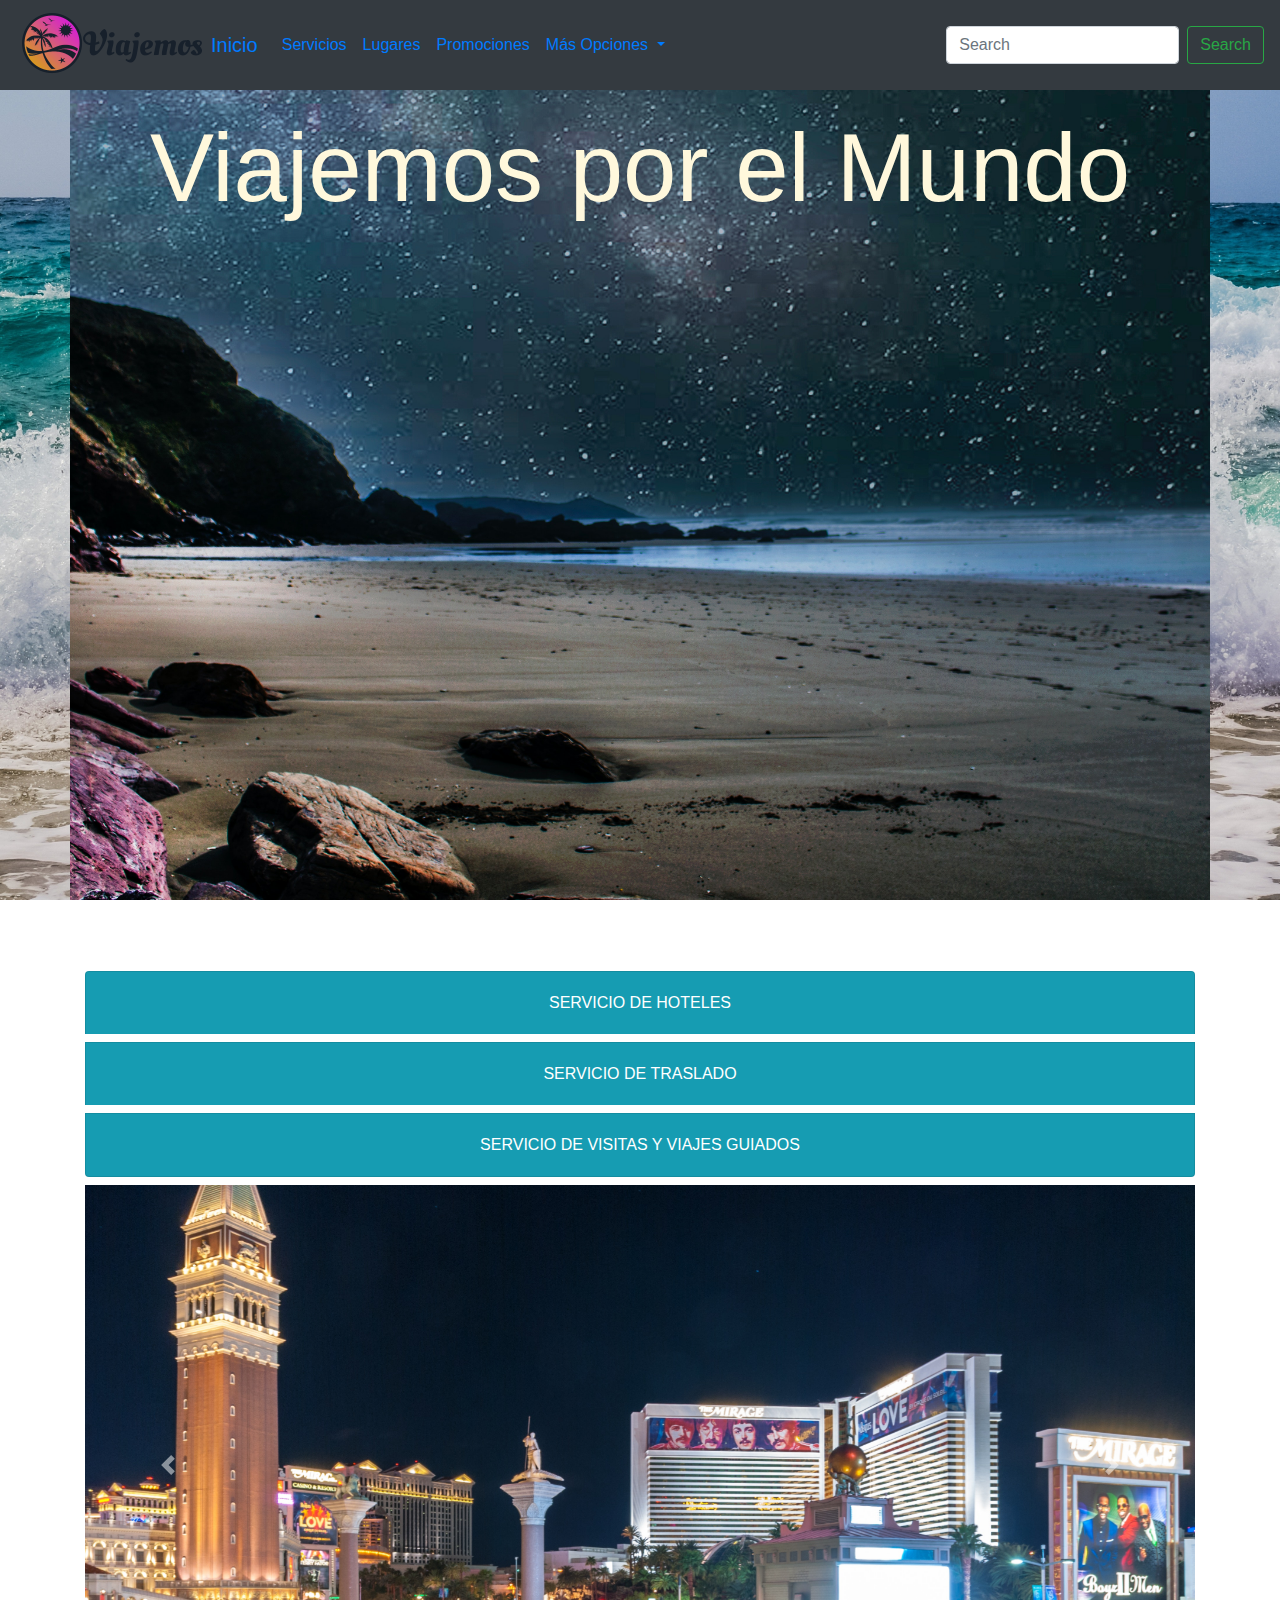
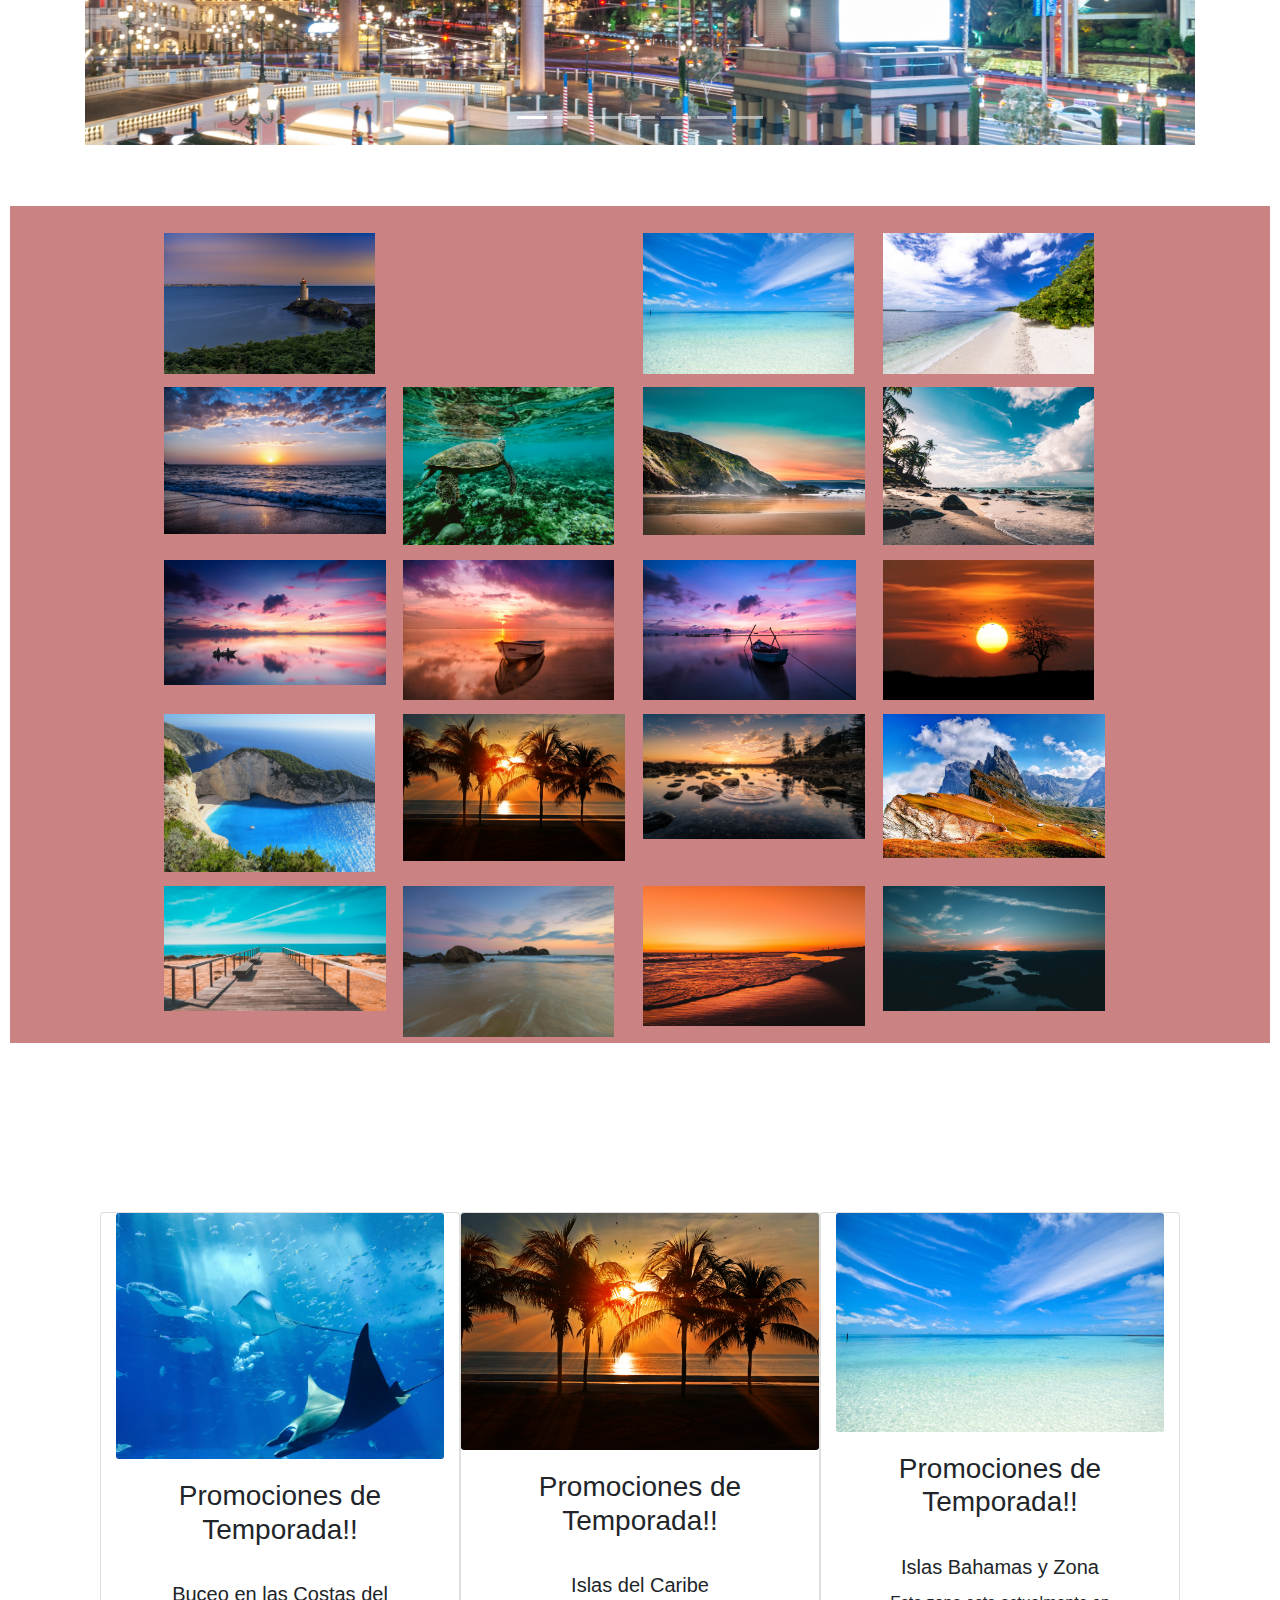
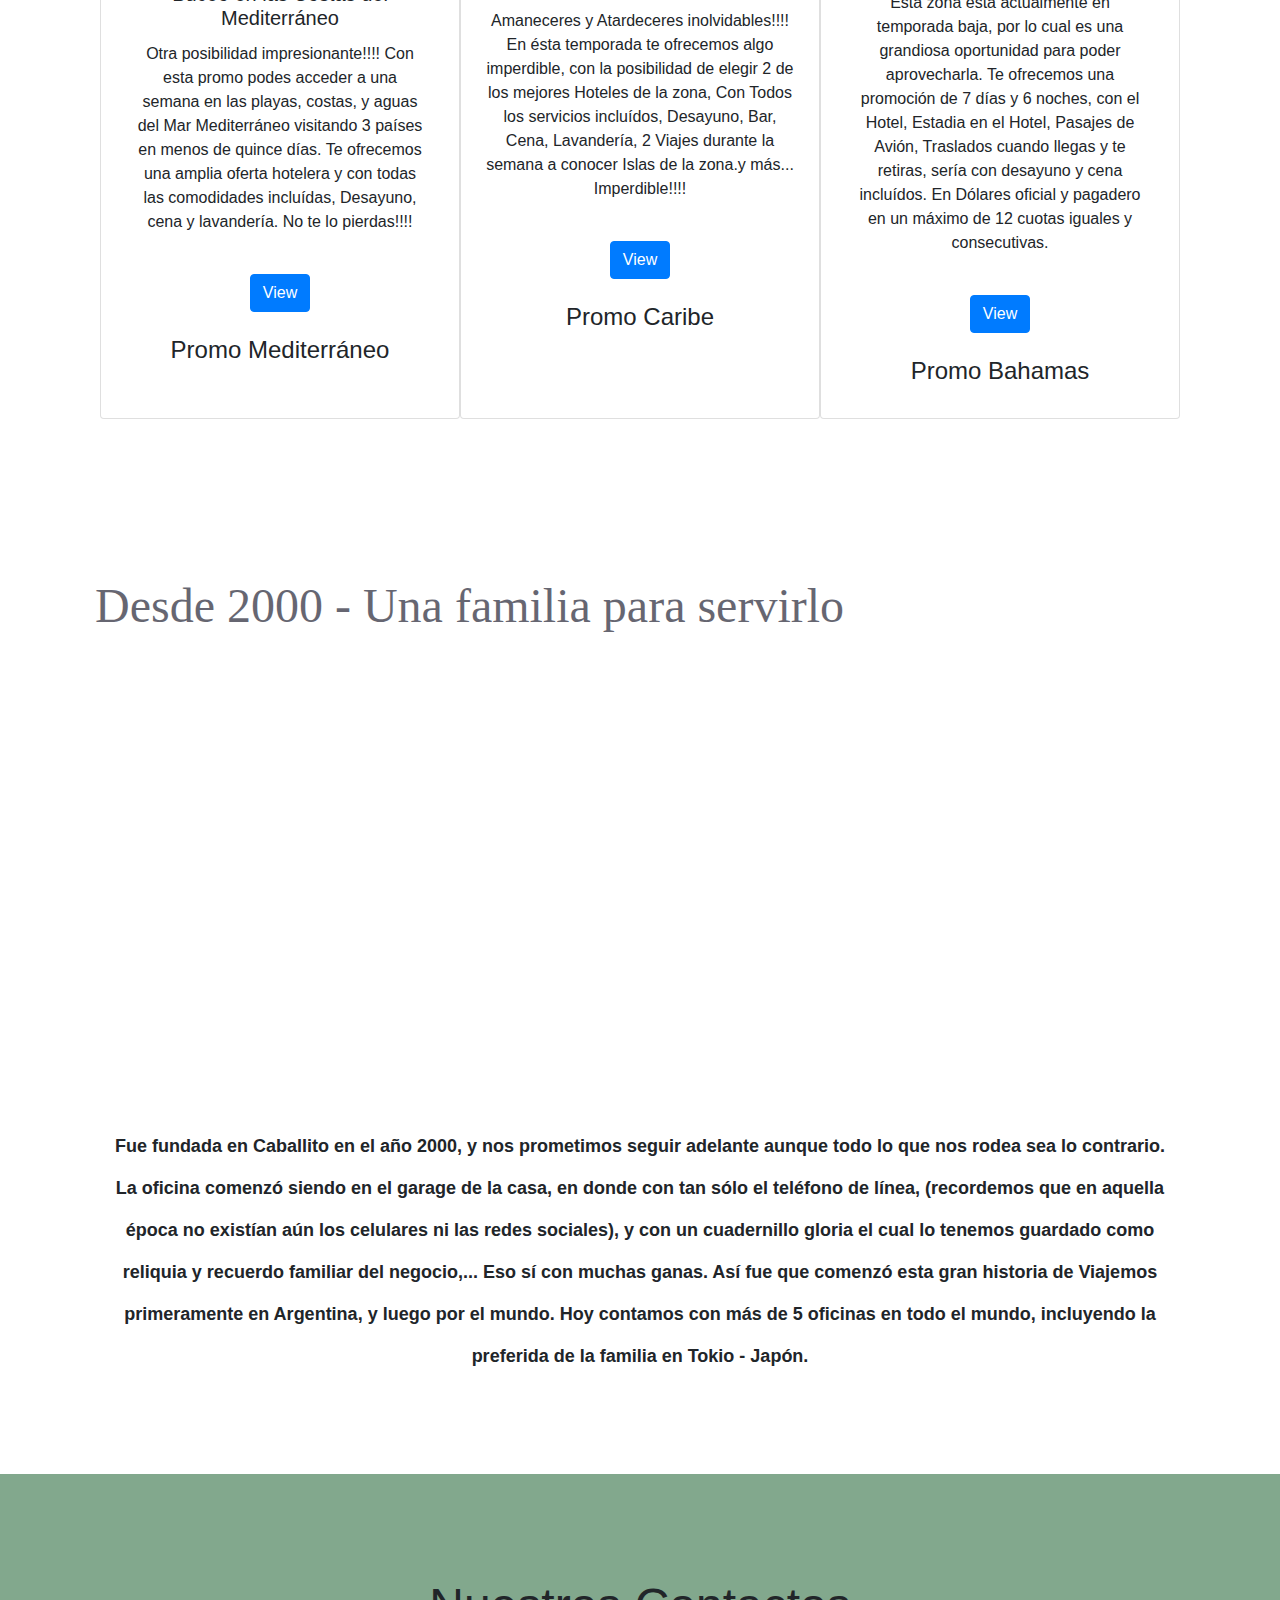
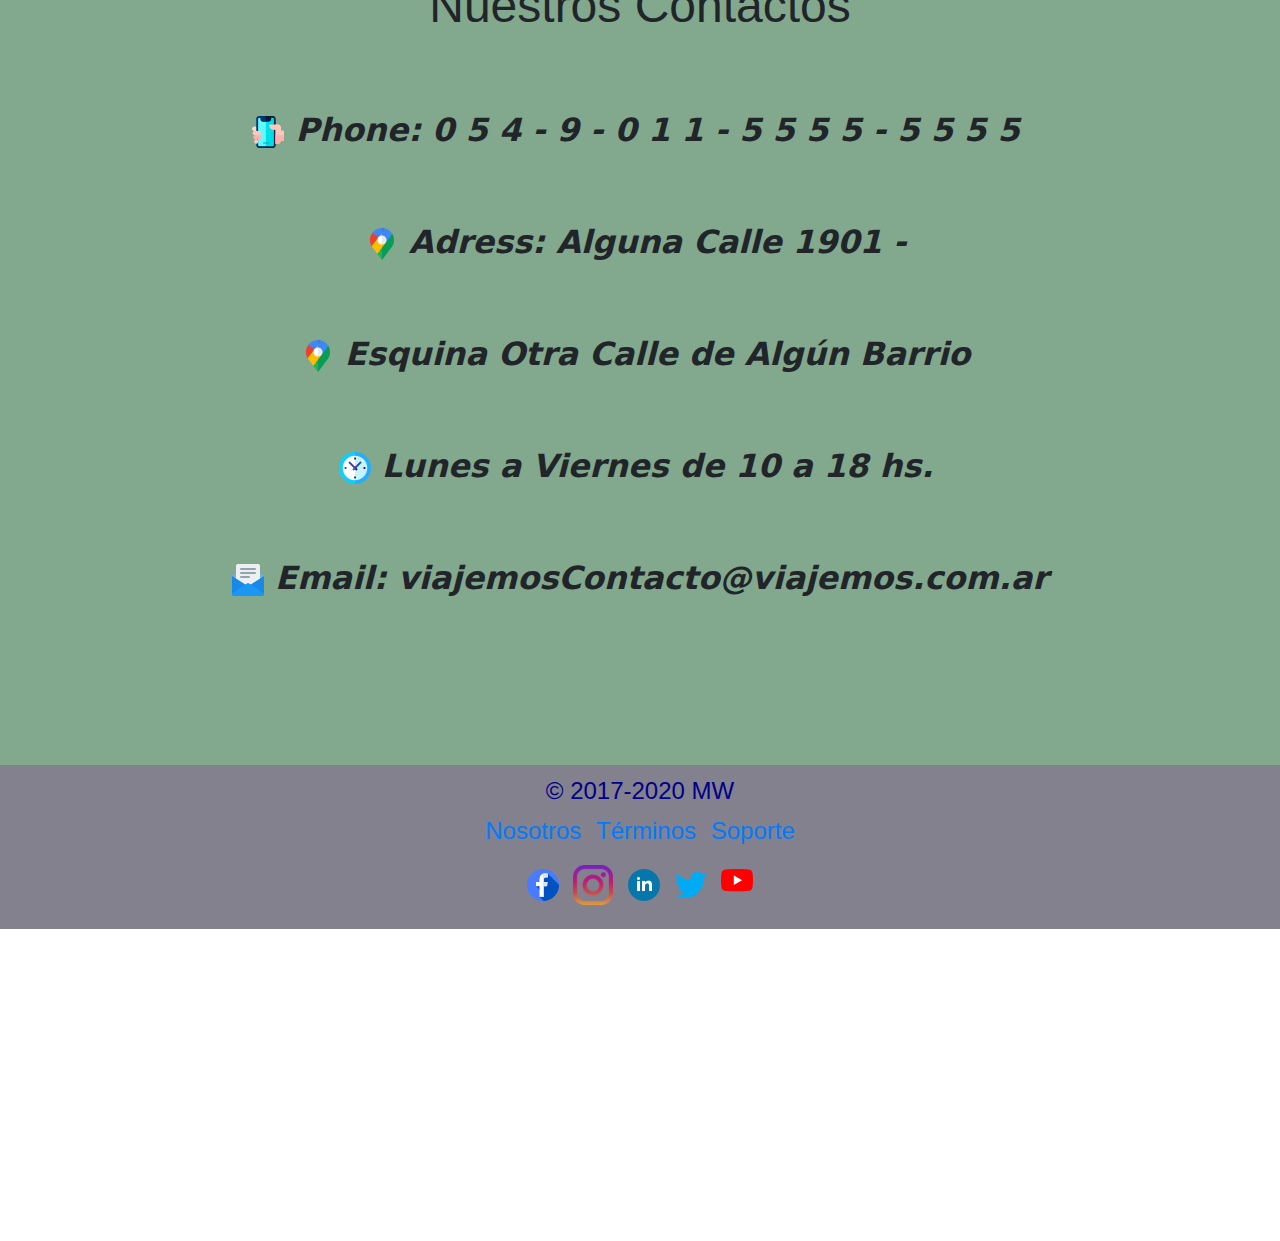
==== index.html @ 08e94617 "subir todo el proyecto" ====
<!DOCTYPE html>
<html lang="en">
<head>
    <meta charset="UTF-8">
    <meta name="viewport" content="width=device-width, initial-scale=1.0">
    <link rel="stylesheet" href="css/styles.css">
    <link rel="stylesheet" href="css/promos.css">
    <link rel="stylesheet" href="https://stackpath.bootstrapcdn.com/bootstrap/4.4.1/css/bootstrap.min.css" integrity="sha384-Vkoo8x4CGsO3+Hhxv8T/Q5PaXtkKtu6ug5TOeNV6gBiFeWPGFN9MuhOf23Q9Ifjh" crossorigin="anonymous">
    <title>Viajemos</title>
</head>
<body>

    <div class="prueba">        

        <!--Comienzo Header-->
        <header>
            <div class="container">

                <span id="inicio"></span>
                <!--Comienzo Area Menu-->
                <div class="row">
                    <div class="col-12">                        
                        <!--Comienzo de la Barra de Menu -->
                        <nav class="navbar navbar-expand-lg fixed-top navbar-black bg-dark"> <!--Trabajando con los colores-->                            
                            <img src="/logo2small.png" alt="">                 
                            <a class="navbar-brand" href="#inicio">Inicio</a>
                            <button class="navbar-toggler" type="button" data-toggle="collapse" data-target="#navbarSupportedContent" aria-controls="navbarSupportedContent" aria-expanded="false" aria-label="Toggle navigation">
                            <span class="navbar-toggler-icon"></span>
                            </button>
                        
                            <div class="collapse navbar-collapse" id="navbarSupportedContent">
                            <ul class="navbar-nav mr-auto">

                                    <li class="nav-item active">
                                        <a class="nav-link" href="#servicios">Servicios <span class="sr-only">(current)</span></a>
                                    </li>
                                    <li class="nav-item">
                                         <a class="nav-link" href="#lugares">Lugares </a>
                                    </li>
                                    <li class="nav-item">
                                        <a class="nav-link" href="#promociones">Promociones </a>
                                    </li>
                                    <li class="nav-item dropdown">
                                        <a class="nav-link dropdown-toggle" href="#" id="navbarDropdown" role="button" data-toggle="dropdown" aria-haspopup="true" aria-expanded="false">
                                            Más Opciones
                                        </a>
                                        <div class="dropdown-menu" aria-labelledby="navbarDropdown">
                                            <a class="dropdown-item" href="#quienesSomos">Quien Somos</a>
                                            <a class="dropdown-item" href="/contact.html">Contáctenos</a>
                                            <a class="dropdown-item" href="#nuestrosContactos">Nuestros Contactos</a>
                                            <div class="dropdown-divider"></div>
                                            <!--<a class="dropdown-item" href="#">algo mas............</a>-->
                                        </div>
                                    </li>                                

                            </ul>
                            <form class="form-inline my-2 my-lg-0">
                                <input class="form-control mr-sm-2" type="search" placeholder="Search" aria-label="Search">
                                <button class="btn btn-outline-success my-2 my-sm-0" type="submit">Search</button>
                            </form>
                            </div>
                        </nav>
                        <!--Fin de la Barra de Menu-->
                    </div>
                </div>
                <!--Fin Area Menu-->

                <!--Comienzo Imágen de Fondo-->
                <div class="row principal pt-5 pb-2 mt-5">
                    <div class="col-12 text-center">                         
                        <p id="viajandoMundo">Viajemos por el Mundo</p>                        
                    </div>
                </div>
                <!--Fin Imágen de Fondo-->
            </div>

        </header>
        <!--Finaliza Header-->

        <!--Inicio del Main-->
        <main>
            
            <!--Inicio Servicios-->
            <div class="container">

                <span id="servicios"></span>
                <br><br>

                <!--Inicio Acordeon-->
                <div class="row pt-4">
                    <div class="col-12 pb-2">

                        <div class="accordion" id="accordionExample">

                            <div class="card bg-info mt-2">
                            <div class="card-header" id="headingOne">
                                <h2 class="mb-0">
                                <button class="btn btn-link btn-block text-left text-white text-center " type="button" data-toggle="collapse" data-target="#collapseOne" aria-expanded="true" aria-controls="collapseOne">
                                    SERVICIO DE HOTELES
                                </button>
                                </h2>
                            </div>
                        
                            <div id="collapseOne" class="collapse " aria-labelledby="headingOne" data-parent="#accordionExample">
                                <div class="card-body text-black text-center">
                                Contamos con la más amplia oferta de Hoteles en todo el mundo. Servicio de Mucama incluída, Desayunos completos y 
                                con posibilidad de elección de varios menús. Almuerzos en distintos lugares paradisíacos. Cenas a la luz de la luna.
                                Pileta climatizada dentro del Hotel. Habitaciones amplias y con todo incluído.
                                </div>
                            </div>
                            </div>
                            <div class="card bg-info mt-2">
                            <div class="card-header" id="headingTwo">
                                <h2 class="mb-0">
                                <button class="btn btn-link btn-block text-left text-white text-center collapsed" 
                                type="button" data-toggle="collapse" data-target="#collapseTwo" 
                                aria-expanded="false" aria-controls="collapseTwo">
                                    SERVICIO DE TRASLADO
                                </button>
                                </h2>
                            </div>
                            <div id="collapseTwo" class="collapse" aria-labelledby="headingTwo" data-parent="#accordionExample">
                                <div class="card-body text-black text-center">
                                    Desde que llegas al aeropuerto nos encargamos de todo el traslado, te llevamos primero a dar un paseo por 
                                    la ciudad y los lugares mas visitados y conocidos, luego por los Restaurantes mas importantes, de alli nos 
                                    trasladamos al Hotel para que puedas dejar todo tu equipaje, acomodarte bien, tomar un buen descanso.
                                    En el caso que lo solicite, podremos ocuparnos de los traslados durante tu estadía a los destinos que 
                                    elijas y quieras conocer.
                                </div>
                            </div>
                            </div>
                            <div class="card bg-info mt-2">
                            <div class="card-header" id="headingThree">
                                <h2 class="mb-0">
                                <button class="btn btn-link btn-block text-left text-white text-center collapsed"
                                type="button" data-toggle="collapse" data-target="#collapseThree" 
                                aria-expanded="false" aria-controls="collapseThree">
                                    SERVICIO DE VISITAS Y VIAJES GUIADOS
                                </button>
                                </h2>
                            </div>
                            <div id="collapseThree" class="collapse" aria-labelledby="headingThree" data-parent="#accordionExample">
                                <div class="card-body text-black text-center">
                                    Además de los viajes y visitas que ya estan incluídas dentro del paquete turístico que hayas adquirido,
                                    te podemos ofrecer mas alternativas para conocer mas lugares, pasar días inolvidables paseando por playas,
                                    bosques, acantilados, montañas, y tantos otros lugares.
                                    Ofrecemos además el acompañamiento con personal profesional que no solamente conocen ampliamente los lugares
                                    a visitar, sino además están entrenados en el cuidado de personas, primeros auxilios, y a su vez con un importante
                                    equipo de comunicación de radio y celulares donde son captados en cualquier parte que se encuentren.
                                </div>
                            </div>
                            </div>
                        </div>

                    </div>
                </div>
                <!--Final Acordeon-->

                <!--Inicio Carousel Fotos Hoteles-->
                <div >
                    <div id="carouselExampleIndicators" class="carousel slide" data-ride="carousel">
                        <ol class="carousel-indicators">
                        <li data-target="hoteles/h1.jpg" data-slide-to="Hotel 1" class="active"></li>
                        <li data-target="hoteles/h2.jpg" data-slide-to="Hotel 2"></li>
                        <li data-target="hoteles/h3.jpg" data-slide-to="Hotel 3"></li>
                        <li data-target="hoteles/h4.jpg" data-slide-to="Hotel 4"></li>
                        <li data-target="hoteles/h5.jpg" data-slide-to="Hotel 5"></li>
                        <li data-target="hoteles/h6.jpg" data-slide-to="Hotel 6"></li>
                        <li data-target="hoteles/h7.jpg" data-slide-to="Hotel 7"></li>
                        </ol>

                        <div class="carousel-inner">
                            <div class="carousel-item active">
                                <img src="hoteles/h1.jpg" class="d-block w-100" alt="...">
                            </div>
                            <div class="carousel-item">
                                <img src="hoteles/h2.jpg" class="d-block w-100" alt="...">
                            </div>
                            <div class="carousel-item">
                                <img src="hoteles/h3.jpg" class="d-block w-100" alt="...">
                            </div>
                            <div class="carousel-item">
                                <img src="hoteles/h4.jpg" class="d-block w-100" alt="...">
                            </div>
                            <div class="carousel-item">
                                <img src="hoteles/h5.jpg" class="d-block w-100" alt="...">
                            </div>
                            <div class="carousel-item">
                                <img src="hoteles/h6.jpg" class="d-block w-100" alt="...">
                            </div>
                            <div class="carousel-item">
                                <img src="hoteles/h7.jpg" class="d-block w-100" alt="...">
                            </div>
                        </div>
                        <a class="carousel-control-prev" href="#carouselExampleIndicators" role="button" data-slide="prev">
                        <span class="carousel-control-prev-icon" aria-hidden="true"></span>
                        <span class="sr-only">Previous</span>
                        </a>
                        <a class="carousel-control-next" href="#carouselExampleIndicators" role="button" data-slide="next">
                        <span class="carousel-control-next-icon" aria-hidden="true"></span>
                        <span class="sr-only">Next</span>
                        </a>
                    </div>

                </div>
                <!--Fin Carousel Fotos Hoteles-->

            </div>
            <!--Fin Servicios-->
            <br>

            <!--Inicio Lugares-->
            <span id="lugares"></span> 

                <!--Inicio Galeria-->
                <div class="row galeria-fotos pt-4">

                    <div class="galeria">

                        <div class="imagen"><img src="/img/galeria/1.jpg" alt=""></div>
                        <div class="imagen"><img src="/img/galeria/2.jpg" alt=""></div>
                        <div class="imagen"><img src="/img/galeria/3.jpg" alt=""></div>    
                        <div class="imagen"><img src="/img/galeria/4.jpg" alt=""></div>    
                        <div class="imagen"><img src="/img/galeria/6.jpg" alt=""></div>    
                        <div class="imagen"><img src="/img/galeria/7.jpg" alt=""></div>    
                        <div class="imagen"><img src="/img/galeria/12.jpg" alt=""></div>    
                        <div class="imagen"><img src="/img/galeria/16.jpg" alt=""></div>    
                        <div class="imagen"><img src="/img/galeria/25.jpg" alt=""></div>    
                        <div class="imagen"><img src="/img/galeria/31.jpg" alt=""></div>    
                        <div class="imagen"><img src="/img/galeria/33.jpg" alt=""></div>    
                        <div class="imagen"><img src="/img/galeria/36.jpg" alt=""></div>    
                        <div class="imagen"><img src="/img/galeria/37.jpg" alt=""></div>    
                        <div class="imagen"><img src="/img/galeria/40.jpg" alt=""></div>    
                        <div class="imagen"><img src="/img/galeria/42.jpg" alt=""></div>    
                        <div class="imagen"><img src="/img/galeria/47.jpg" alt=""></div>    
                        <div class="imagen"><img src="/img/galeria/48.jpg" alt=""></div>    
                        <div class="imagen"><img src="/img/galeria/50.jpg" alt=""></div>    
                        <div class="imagen"><img src="/img/galeria/51.jpg" alt=""></div>    
                        <div class="imagen"><img src="/img/galeria/53.jpg" alt=""></div> 

                    </div>

                </div>                          
                <!--Fin Galeria-->             

            <!--Fin Lugares-->
            <br><br>

            <!--Inicio Promociones-->
            <div class="container">

                <span id="promociones"></span>

                <!--Inicio de Cards de Promociones-->
                <div class="contenedorCentral col-12 text-center">                 

                    <div class="card col-4">
                        <img src="img/promos/3.jpg" class="card-img" alt="...">
                        <div class="card-body">
                            <h3 class="card-title">Promociones de Temporada!!</h3>
                            <br>
                            <h5 class="card-title">Islas Bahamas y Zona</h5>
                            <p class="card-text">Esta zona esta actualmente en temporada baja, por lo cual
                                es una grandiosa oportunidad para poder aprovecharla.
                                Te ofrecemos una promoción de 7 días y 6 noches, con el Hotel, Estadia en el 
                                Hotel, Pasajes de Avión, Traslados cuando llegas y te retiras, sería con 
                                desayuno y cena incluídos.
                                En Dólares oficial y pagadero en un máximo de 12 cuotas iguales y consecutivas.
                            </p>
                            <br>
                            <a href="/pricing.html" class="btn btn-primary">View</a>
                            <br><br>
                            <h4 class="card-title">Promo Bahamas</h4>
                        </div>
                    </div>
        
                    <div class="card col-4.5">
                        <img src="img/promos/40.jpg" class="card-img" alt="...">
                        <div class="card-body">
                            <h3 class="card-title">Promociones de Temporada!!</h3>
                            <br>
                            <h5 class="card-title">Islas del Caribe</h5>
                            <p class="card-text">Amaneceres y Atardeceres inolvidables!!!!
                                En ésta temporada te ofrecemos algo imperdible, con la posibilidad de elegir
                                2 de los mejores Hoteles de la zona, Con Todos los servicios incluídos, Desayuno,
                                Bar, Cena, Lavandería, 2 Viajes durante la semana a conocer Islas de la zona.y más... 
                                Imperdible!!!! 
                            </p>
                            <br>
                            <a href="/pricing.html" class="btn btn-primary">View</a>
                            <br><br>
                            <h4 class="card-title">Promo Caribe</h4>
                        </div>
                    </div>
        
                    <div class="card col-4">
                        <img src="img/promos/56.jpg" class="card-img" alt="...">
                        <div class="card-body">
                            <h3 class="card-title">Promociones de Temporada!!</h3>
                            <br>
                            <h5 class="card-title">Buceo en las Costas del Mediterráneo</h5>
                            <p class="card-text">Otra posibilidad impresionante!!!!                            
                                Con esta promo podes acceder a una semana en las playas, costas, y aguas del 
                                Mar Mediterráneo visitando 3 países en menos de quince días.
                                Te ofrecemos una amplia oferta hotelera y con todas las comodidades incluídas,
                                Desayuno, cena y lavandería.
                                No te lo pierdas!!!!
                            </p>
                            <br>
                            <a href="/pricing.html" class="btn btn-primary">View</a>
                            <br><br>
                            <h4 class="card-title">Promo Mediterráneo</h4>
                        </div>
                    </div>                
                </div>           
                <!--Fin de Cards de Promociones-->

            </div> 
            <!--Fin Promociones-->

            <!--Inicio Quienes Somos-->
            <div class="container">

                <span id="quienesSomos"></span>
                <br>               

                <div id="viajemos">
                    <div class="historiaViajemos">
                        <p id="titleSomos text-center">Desde 2000 - Una familia para servirlo</p>                       
                    </div> 
                    <div class="container">
                        <div class="row">                         
                            <div class="col text-center">
                                <p><b>
                                Fue fundada en Caballito en el año 2000, y nos prometimos seguir adelante aunque todo lo que nos rodea sea lo contrario.<br>
                                La oficina comenzó siendo en el garage de la casa, en donde con tan sólo el teléfono de línea, (recordemos que en aquella
                                época no existían aún los celulares ni las redes sociales), y con un cuadernillo gloria el cual lo tenemos guardado como reliquia
                                y recuerdo familiar del negocio,... Eso sí con muchas ganas.
                                Así fue que comenzó esta gran historia de Viajemos primeramente en Argentina, y luego por el mundo. Hoy contamos con más 
                                de 5 oficinas en todo el mundo, incluyendo la preferida de la familia en Tokio - Japón.
                                </b></p>
                            </div>
                        </div>
                    </div>
                  </div> 
            </div> 
            <!--Fin Quienes Somos-->

            <!--Inicio Nuestros Contactos-->
            <div class="container1">

                <span id="nuestrosContactos"></span>
                <br><br>
                <div class="contact col-12 text-center">                      
                    <p id="contactoss">Nuestros Contactos</p>
                    
                    <div class="row">
                        <div class="col s12 m6">
                            <div class="datos">
                                <br>
                                <ul class="list-inline">
                                    <li class="list-inline-item"><img src="/logos/smartphone.png" alt="" <p><b> Phone: 0 5 4 - 9 - 0 1 1 - 5 5 5 5 - 5 5 5 5</b></p></li>
                                    <br><br>
                                    <li class="list-inline-item"><img src="/logos/mapas-de-google.png" alt="" <p><b> Adress: Alguna Calle 1901 - </b></p></li>
                                    <br><br>
                                    <li class="list-inline-item"><img src="/logos/mapas-de-google.png" alt="" <p><b> Esquina Otra Calle de Algún Barrio</b></p></li>
                                    <br><br>
                                    <li class="list-inline-item"><img src="/logos/reloj.png" alt="" <p><b> Lunes a Viernes de 10 a 18 hs.</b></p></li>
                                    <br><br>
                                    <li class="list-inline-item"><img src="/logos/email.png" alt="" <p><b> Email: viajemosContacto@viajemos.com.ar</b></p></li>
                                </ul>

                            </div>
                            
                        </div>

                        <div class="col s12 m6">
                            <iframe src="https://www.google.com/maps/embed?pb=!1m18!1m12!1m3!1d13144.474986991374!2d-58.54750492648925!3d-34.550548689215695!2m3!1f0!2f0!3f0!3m2!1i1024!2i768!4f13.1!3m3!1m2!1s0x95bcb9fe4f104a0b%3A0x4b261824f04140fb!2sVilla%20Ballester!5e0!3m2!1ses-419!2sar!4v1601017711806!5m2!1ses-419!2sar" width="800" height="600" frameborder="0" style="border:0;" allowfullscreen="" aria-hidden="false" tabindex="0"></iframe>
                        </div>
                    </div>

                </div> 

            </div> 
            <!--Fin Nuestros Contactos-->
        
        </main>
        <!--Final del Main-->

        <!--Inicio del Footer-->
        <footer class="piePagina my-0 pt-2 pb-2 text-center text-small">
            <p class="mb-1">&copy; 2017-2020 MW</p>
            <ul class="list-inline">
                <li class="list-inline-item"><a href="#">Nosotros</a></li>
                <li class="list-inline-item"><a href="#">Términos</a></li>
                <li class="list-inline-item"><a href="#">Soporte</a></li>                
            </ul>

            <ul class="list-inline">
                <li class="list-inline-item"><img src="/logos/facebook.png" alt=""></li>
                <li class="list-inline-item"><img src="/logos/instagram.png" alt=""></li>
                <li class="list-inline-item"><img src="/logos/linkedin.png" alt=""></li>
                <li class="list-inline-item"><img src="/logos/twiter.png" alt=""></li>
                <li class="list-inline-item"><img src="/logos/youtube.png" alt=""></li>                
            </ul>
            
      </footer>
      <!--Fin del Footer-->

    </div>

    <script src="https://code.jquery.com/jquery-3.4.1.slim.min.js" integrity="sha384-J6qa4849blE2+poT4WnyKhv5vZF5SrPo0iEjwBvKU7imGFAV0wwj1yYfoRSJoZ+n" crossorigin="anonymous"></script>
    <script src="https://cdn.jsdelivr.net/npm/popper.js@1.16.0/dist/umd/popper.min.js" integrity="sha384-Q6E9RHvbIyZFJoft+2mJbHaEWldlvI9IOYy5n3zV9zzTtmI3UksdQRVvoxMfooAo" crossorigin="anonymous"></script>
    <script src="https://stackpath.bootstrapcdn.com/bootstrap/4.4.1/js/bootstrap.min.js" integrity="sha384-wfSDF2E50Y2D1uUdj0O3uMBJnjuUD4Ih7YwaYd1iqfktj0Uod8GCExl3Og8ifwB6" crossorigin="anonymous"></script>

</body>
</html>
---- css/styles.css ----
html{
    scroll-behavior: smooth !important;
}
.prueba {
    max-width: 100%;
    max-height: 100%;
    background-image: url(../img/fondo3.jpg);
    background-attachment: fixed;
    background-position: center 0;
    background-size: cover;
    background-repeat: repeat;    
  }

.principal{
    height: 95vh;
    background-image: url(../img/img1.jpg);
    background-attachment: fixed;
    background-position: center 0;
    background-size: cover;
    background-repeat: no-repeat;
    color: cornsilk;    
}
.container{
    height: 99vh;
}
.containerServicios{
    height: 95vh;
    width: 100%;
    padding-right: 15px;
    padding-left: 15px;
    margin-right: auto;
    margin-left: auto;
}
.containerLugares{
    height: 98vh;
}
.containerPromociones{    
    height: 99vh;
}
.container1{
    height: 99vh;
    background-color: rgba(3, 78, 25, 0.493);
    margin-top: 10vh;
}
div.extra-small{
    max-width: 40px;
    max-height: 40px;
}
.piePagina{
    background-color: rgba(3, 1, 24, 0.493);
    font-family: 'Arial';    
    font-size: x-large;
    color: darkblue;
}

#viajandoMundo{
    font-size: 6rem;
}
#ofrecemos{
    font-size: 4rem;
}
.carousel-item{
    width: auto;
    height: 560px;
}
#lugares, #promociones, #contactenos, #quienesSomos, #nuestrosContactos, #contactoss{
    font-size: 3rem;
}
div.galeria{
    width:95%;
	margin:0 auto;
	display: flex;
	flex-flow:wrap;
	justify-content: center;
}
div.galeria-fotos{ 
    height: 99vh;   
    max-height: 93vh;
    max-width: 140vh;
    padding: 25px 0;    
    padding-bottom: 11%;
    padding: 5px 0 50px;    
    background-color: rgba(148, 3, 3, 0.493);

    padding-right: 15px;
    padding-left: 15px;
    margin-right: auto;
    margin-left: auto;
}

div.imagen{
	margin: 3px 3px;
    width: 20%;
}
div.imagen img{
	transition: 0.5s;
    max-width: 95%;
    max-height: 95%;
}

div.imagen img:hover{
	transform: scale(1.3);
	overflow: hidden;
}

#viajemos{    
    margin-top: 10px;	
    line-height: 42px;
    min-height: 100vh;
    padding: 10px 10px;    
    font-family: Arial;
    font-size: large;
}
.historiaViajemos{
    height: 60vh;
    background-image: url(../img/viajemosHistoria.jpg);
    background-attachment: fixed;
    background-position: center 0;
    background-size: cover;
    background-repeat: no-repeat;
    font-family: Verdana;
    font-size: 3rem;
    color: rgb(1, 1, 20);    
    opacity: 0.6;
}

.datos{
    font-style: oblique;
    font-size: xx-large;
    font-family: 'sans';
}
---- css/promos.css ----
.contenedorCentral{        
    display: flex;
    flex-direction: row-reverse;
    justify-content: space-around;    
    padding-bottom: 15%;
    margin-top: 10%;
    position: center;
    padding: 10px 0;
    /*background-color: rgb(11, 7, 240);*/
}

@media screen and (max-width:600px){
    .central{
        background-color:orange;
    }

    .contenidoCentral{
        flex-direction: column;
    }
}

@media screen and (min-width:600px) and (max-width:960px){
    .central{
        background-color:violet;
    }
    .contenidoCentral{
        background-color: blue;

    }

}

@media screen and (min-width:960px) and (max-width:1280px){
    .central{
        background-color:tomato;
    }
    .contenidoCentral{
        width: 50%;
    }    
}
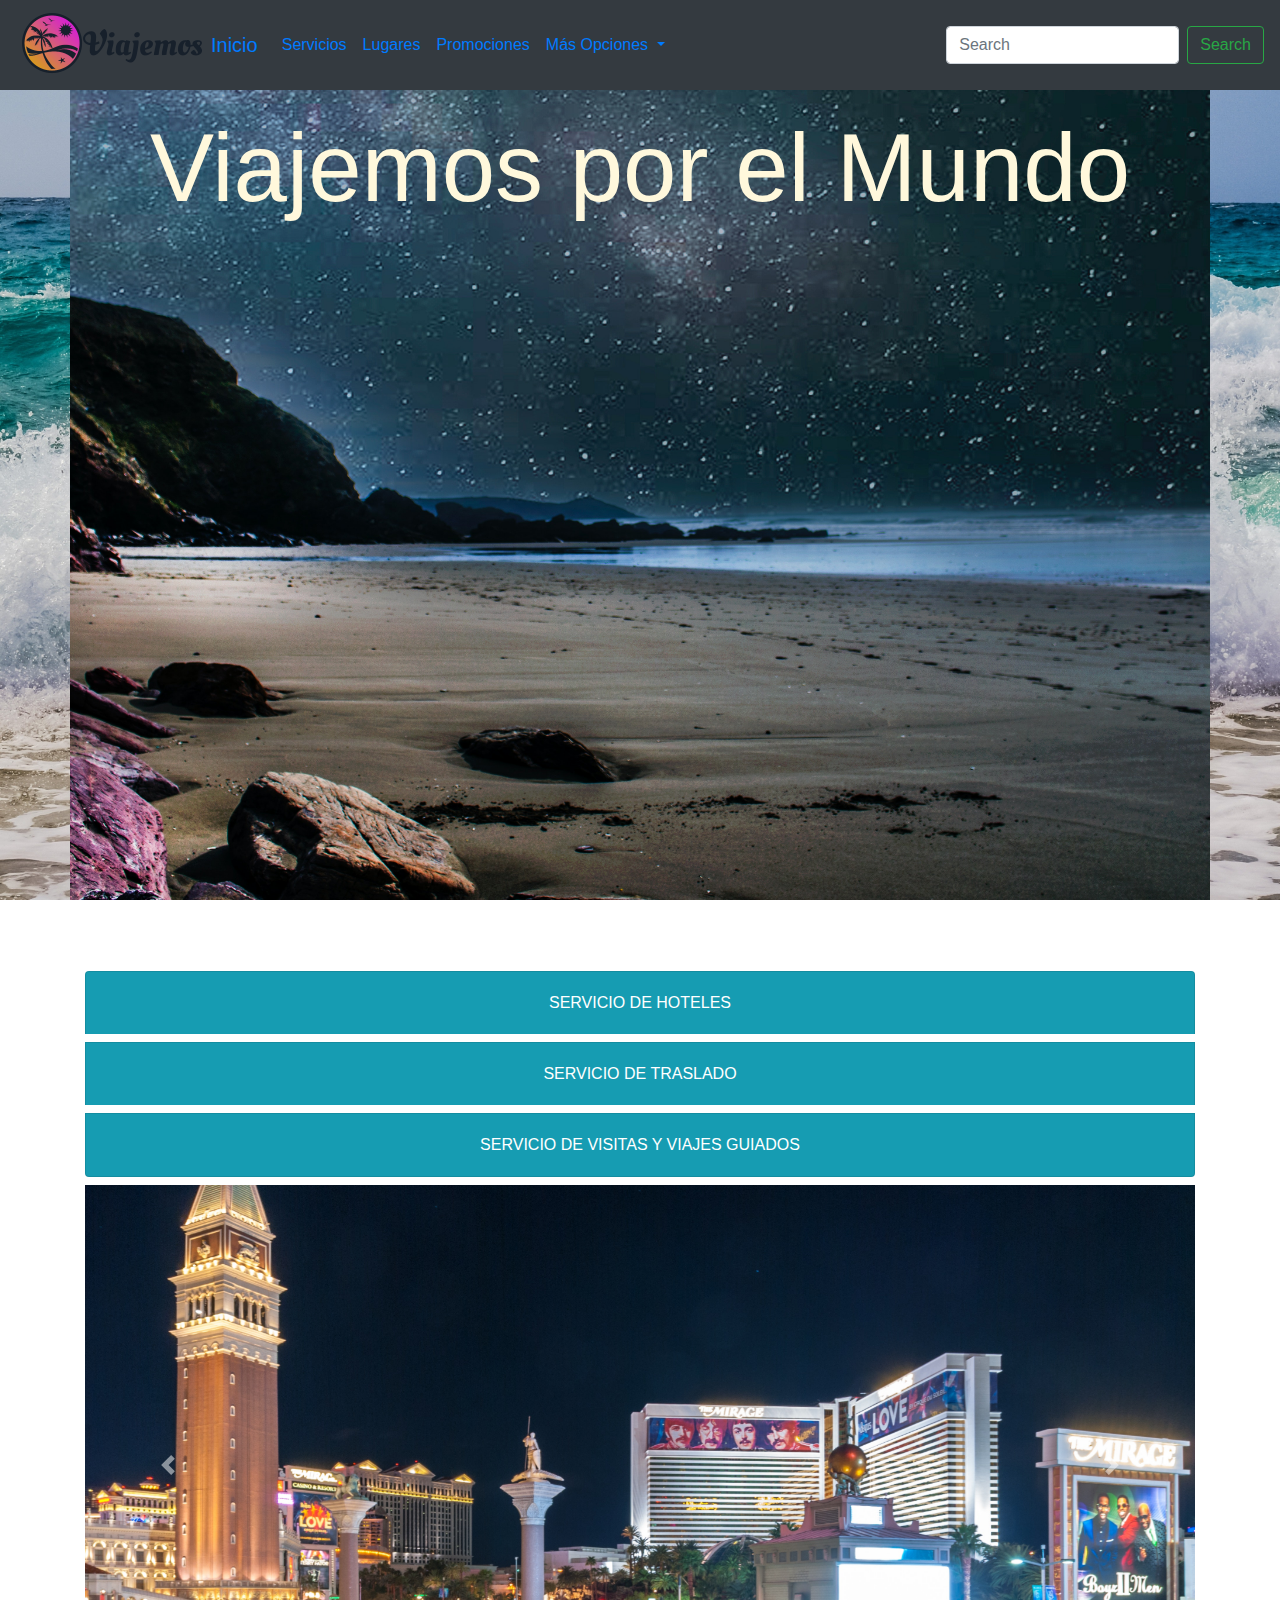
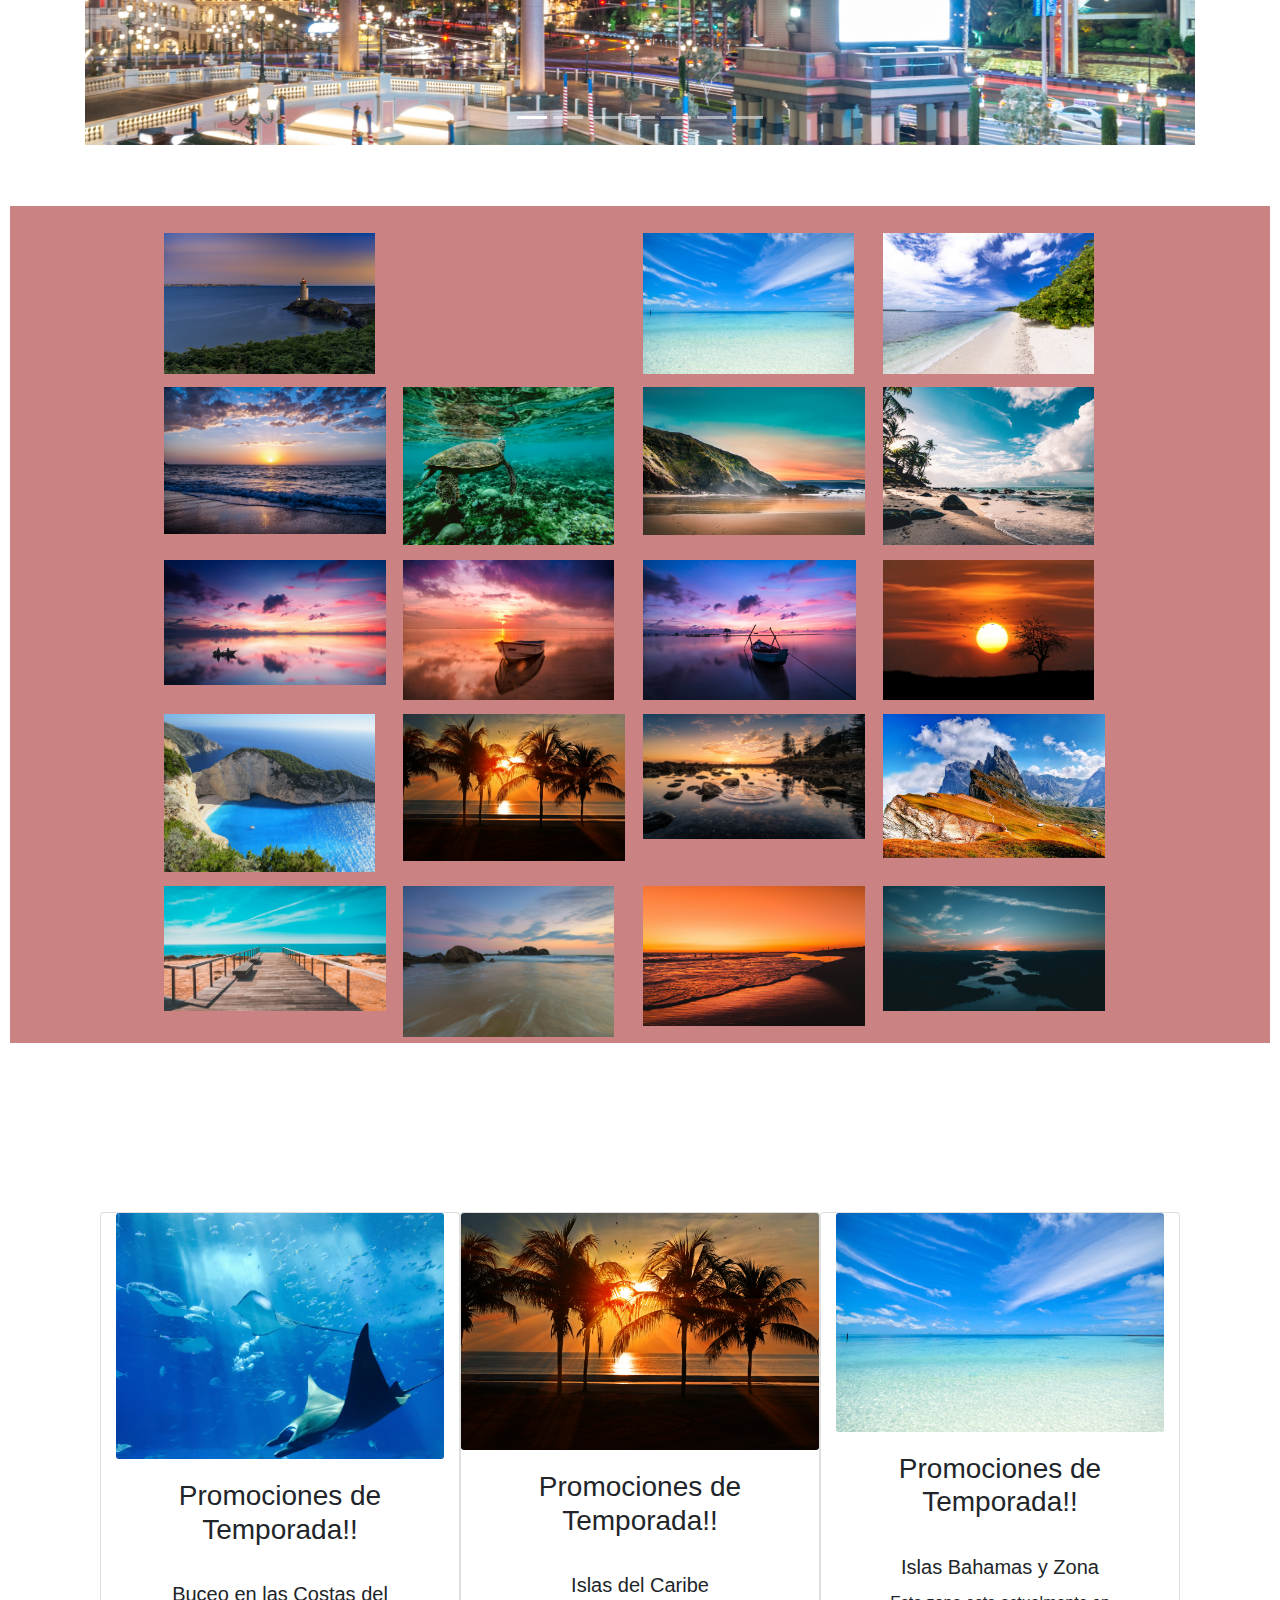
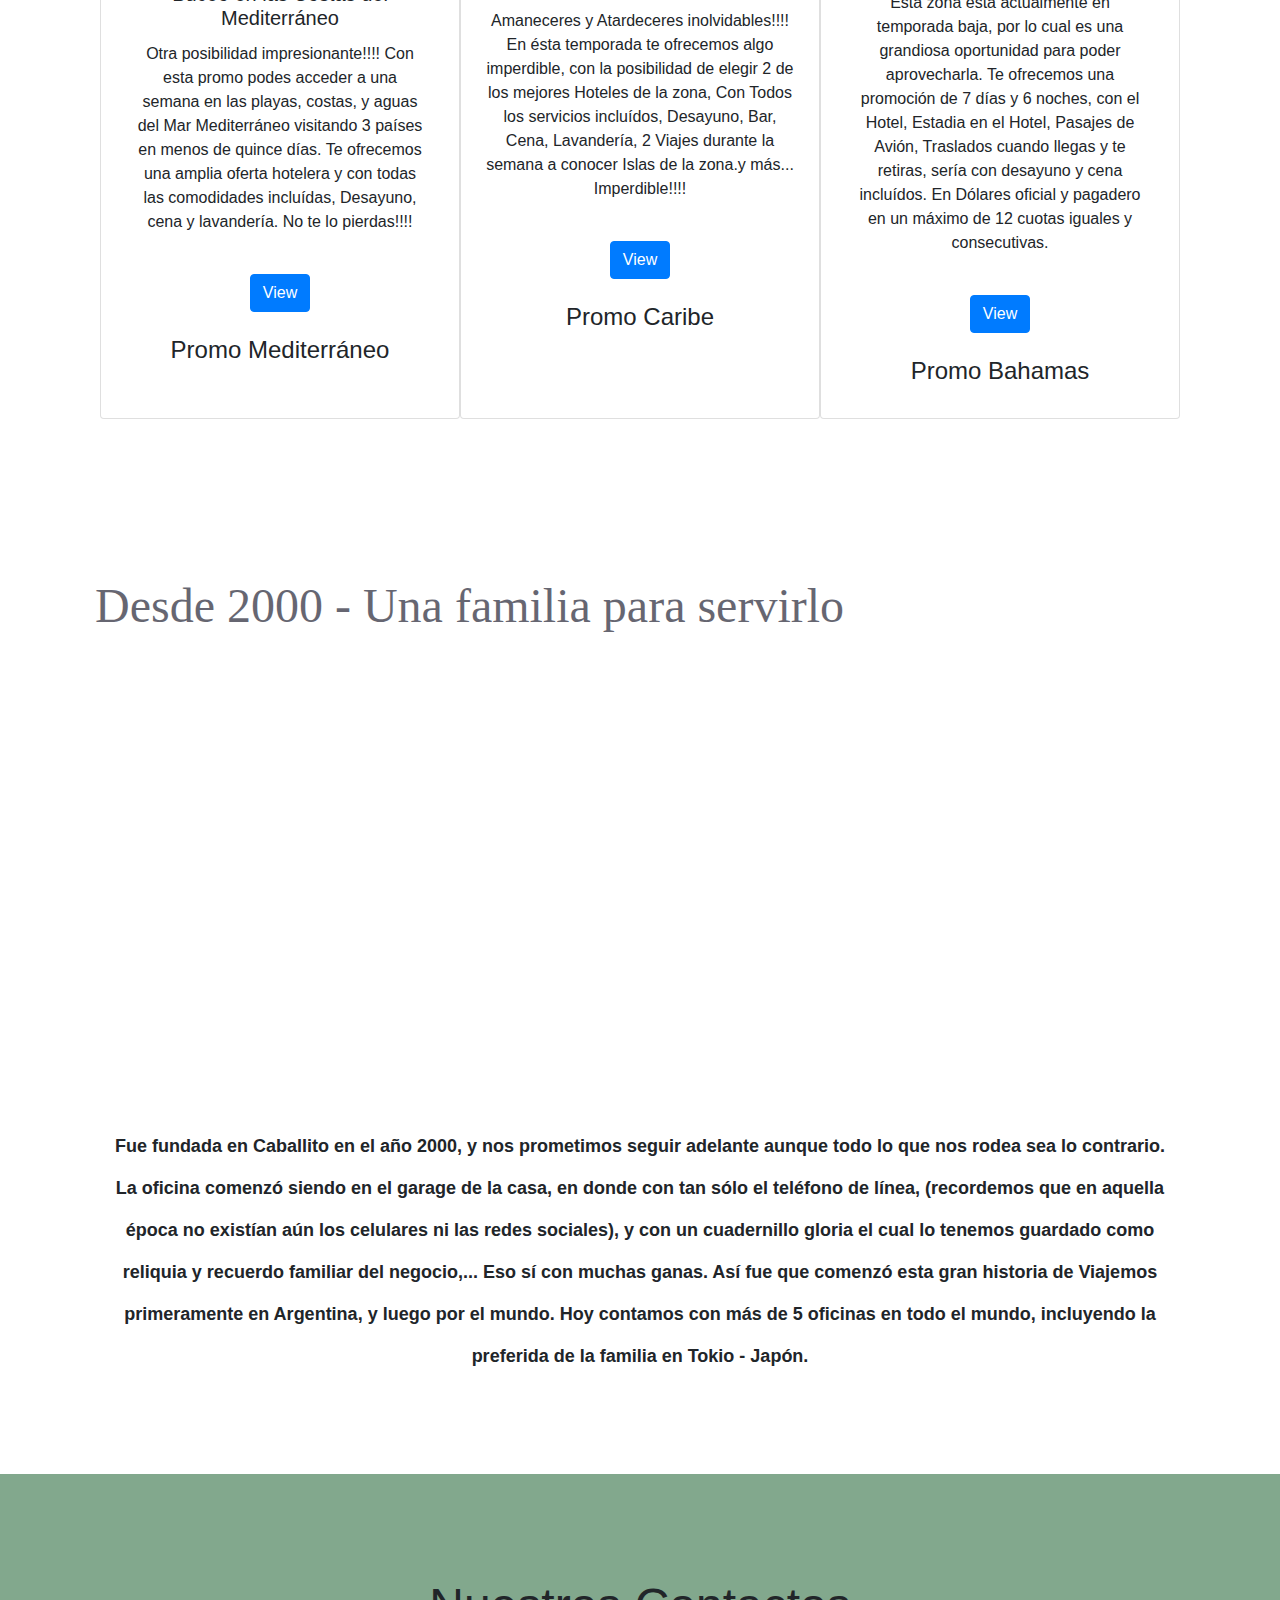
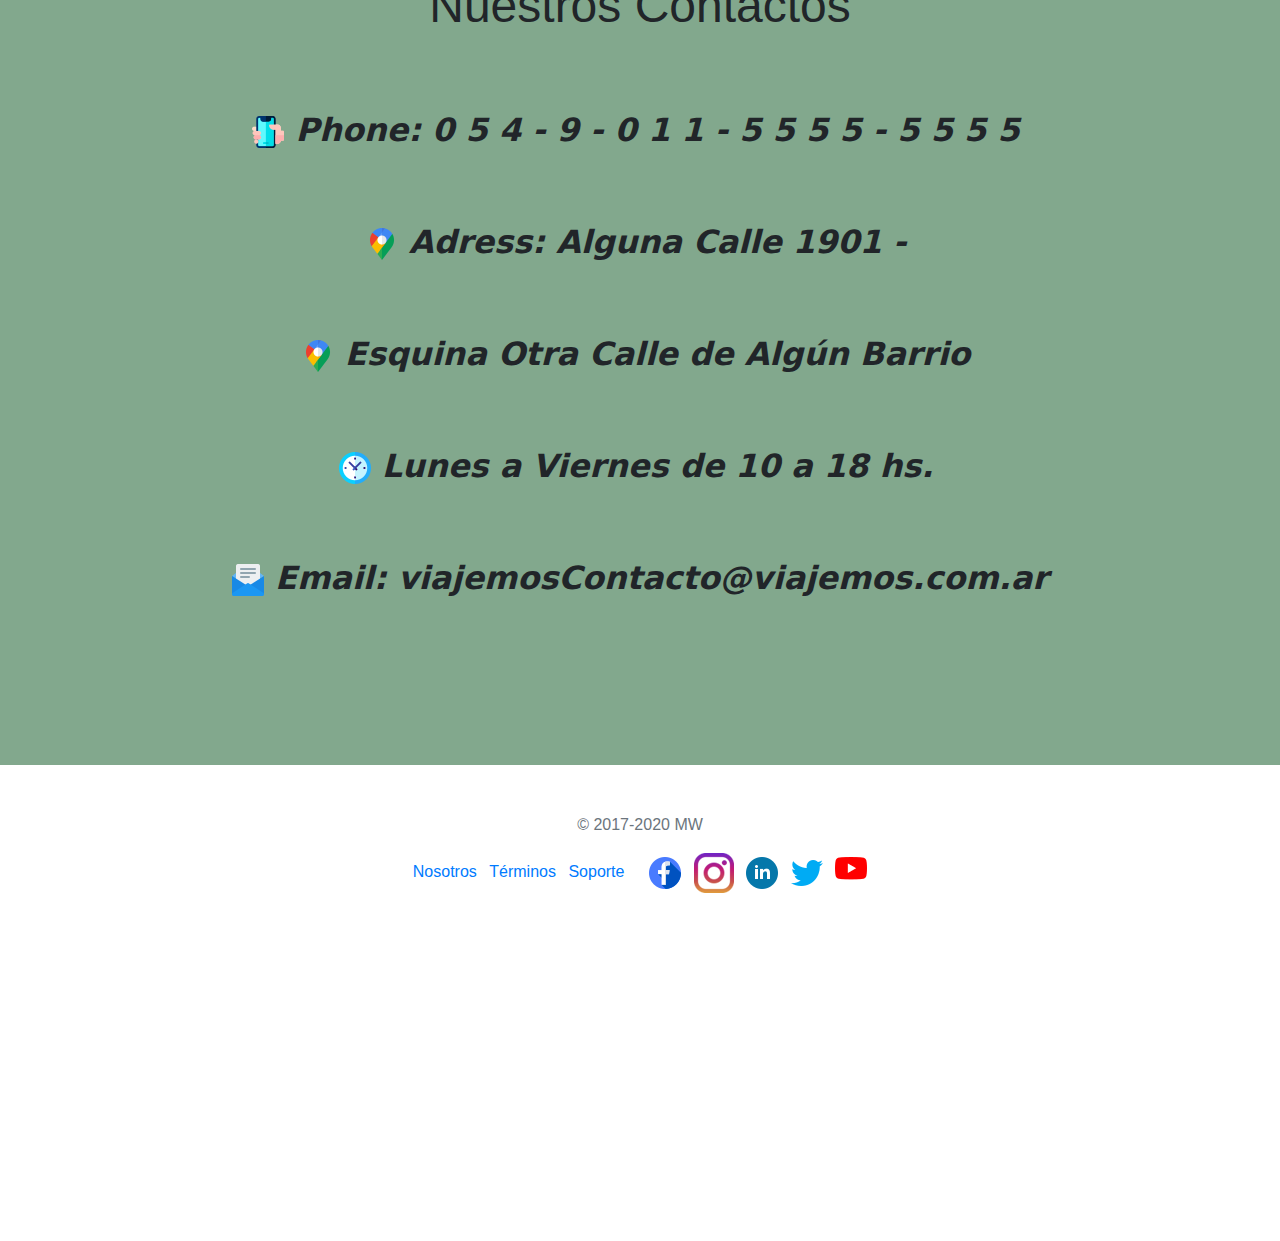
==== commit 9bde06ae: "cambios en detalle de diseño" ====
--- a/index.html
+++ b/index.html
@@ -388,24 +388,23 @@
         <!--Final del Main-->
 
         <!--Inicio del Footer-->
-        <footer class="piePagina my-0 pt-2 pb-2 text-center text-small">
-            <p class="mb-1">&copy; 2017-2020 MW</p>
+        <footer class="pt-0 pb-1 text-muted text-center text-small">
+            <br><br>
+            <p class="mb-3">&copy; 2017-2020 MW</p>
             <ul class="list-inline">
                 <li class="list-inline-item"><a href="#">Nosotros</a></li>
                 <li class="list-inline-item"><a href="#">Términos</a></li>
-                <li class="list-inline-item"><a href="#">Soporte</a></li>                
-            </ul>
-
-            <ul class="list-inline">
+                <li class="list-inline-item"><a href="#">Soporte</a></li>
+                <li class="list-inline-item"><a href="#"></a></li>
                 <li class="list-inline-item"><img src="/logos/facebook.png" alt=""></li>
                 <li class="list-inline-item"><img src="/logos/instagram.png" alt=""></li>
                 <li class="list-inline-item"><img src="/logos/linkedin.png" alt=""></li>
                 <li class="list-inline-item"><img src="/logos/twiter.png" alt=""></li>
-                <li class="list-inline-item"><img src="/logos/youtube.png" alt=""></li>                
+                <li class="list-inline-item"><img src="/logos/youtube.png" alt=""></li> 
             </ul>
-            
-      </footer>
-      <!--Fin del Footer-->
+
+        </footer>
+        <!--Fin del Footer-->
 
     </div>
 
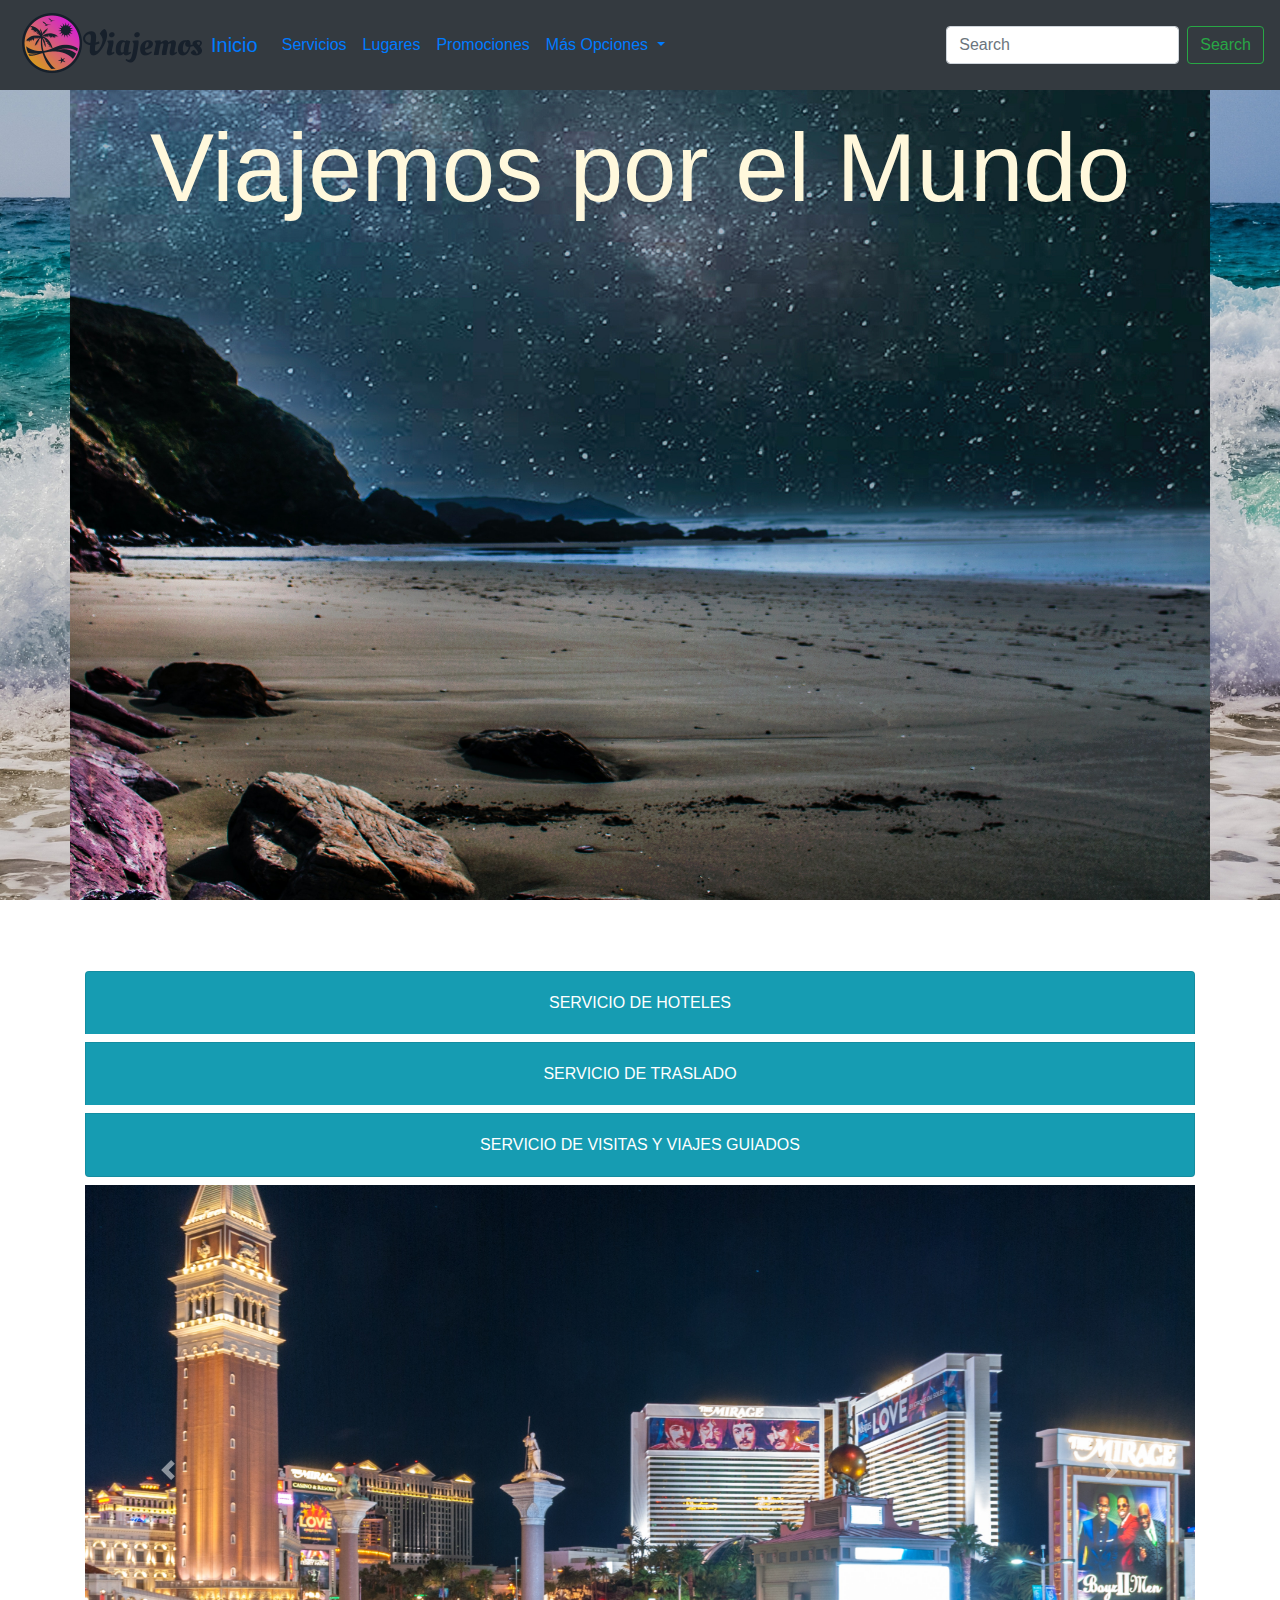
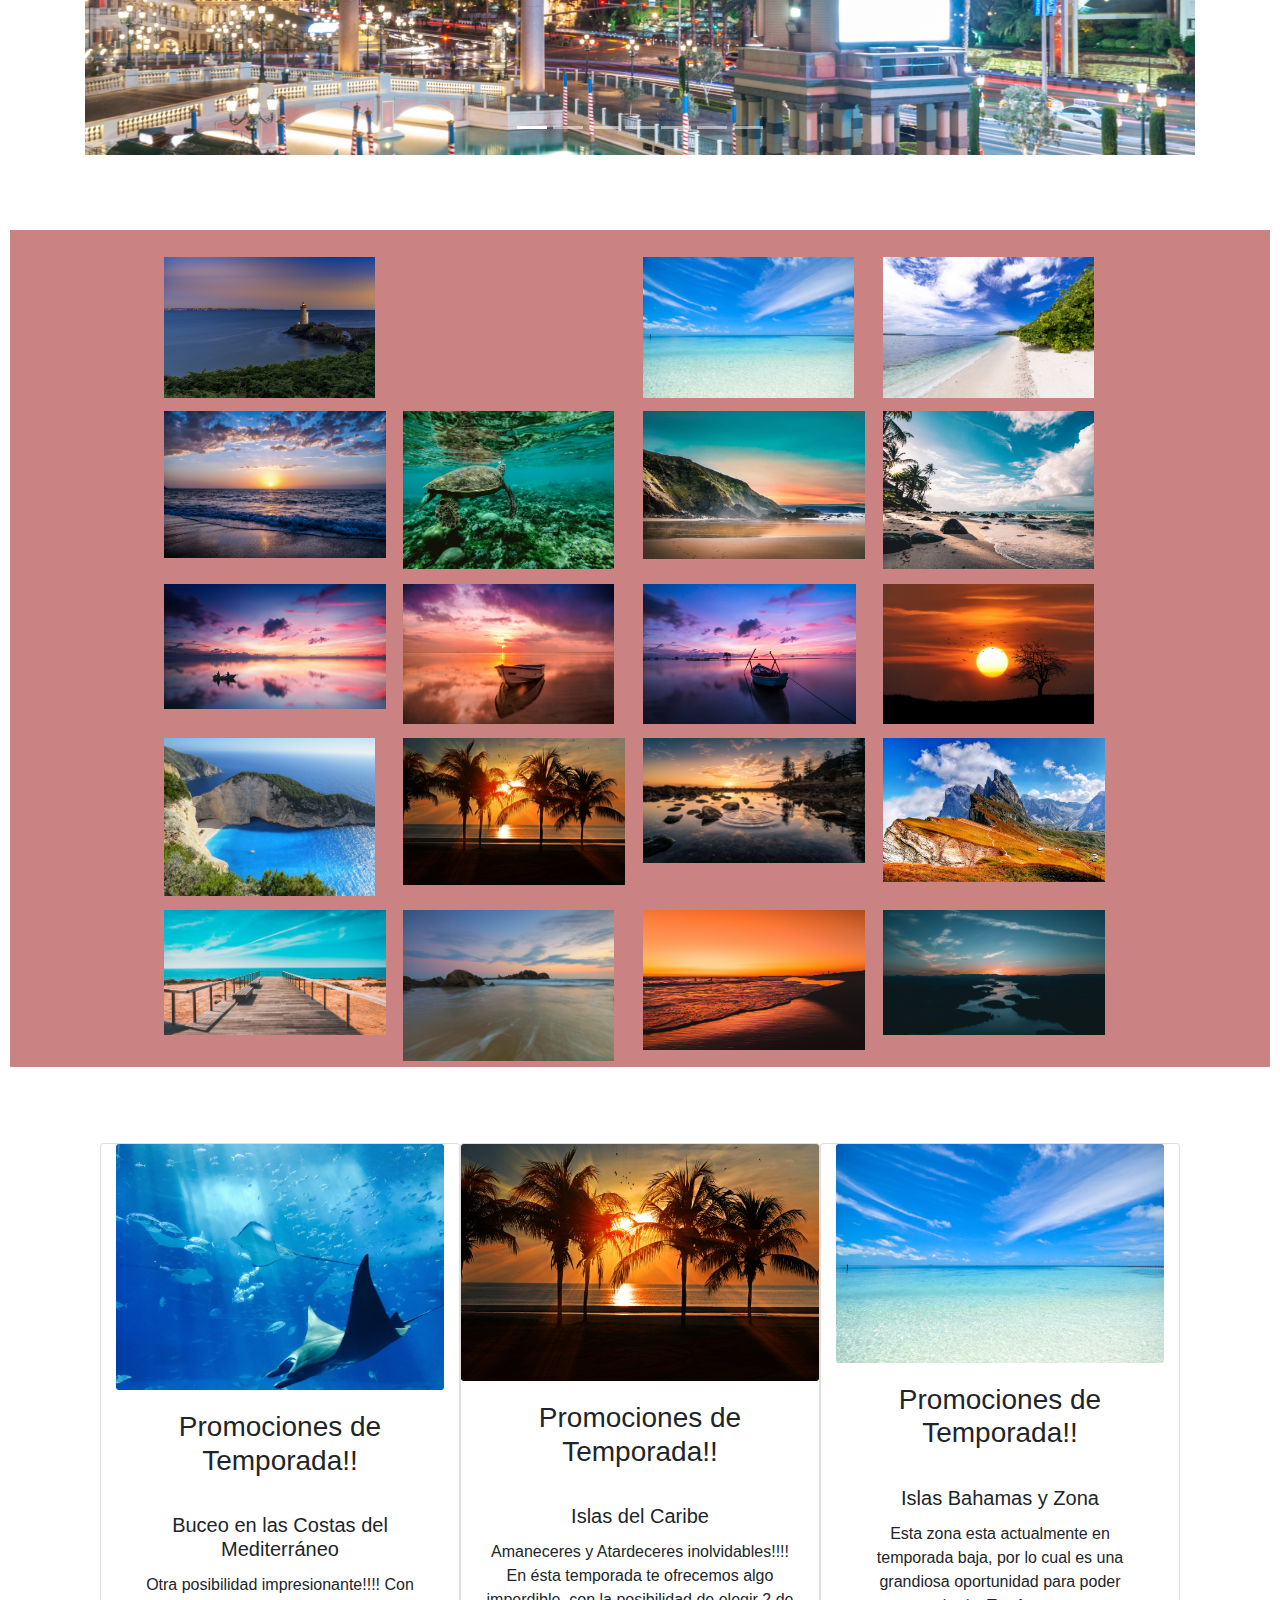
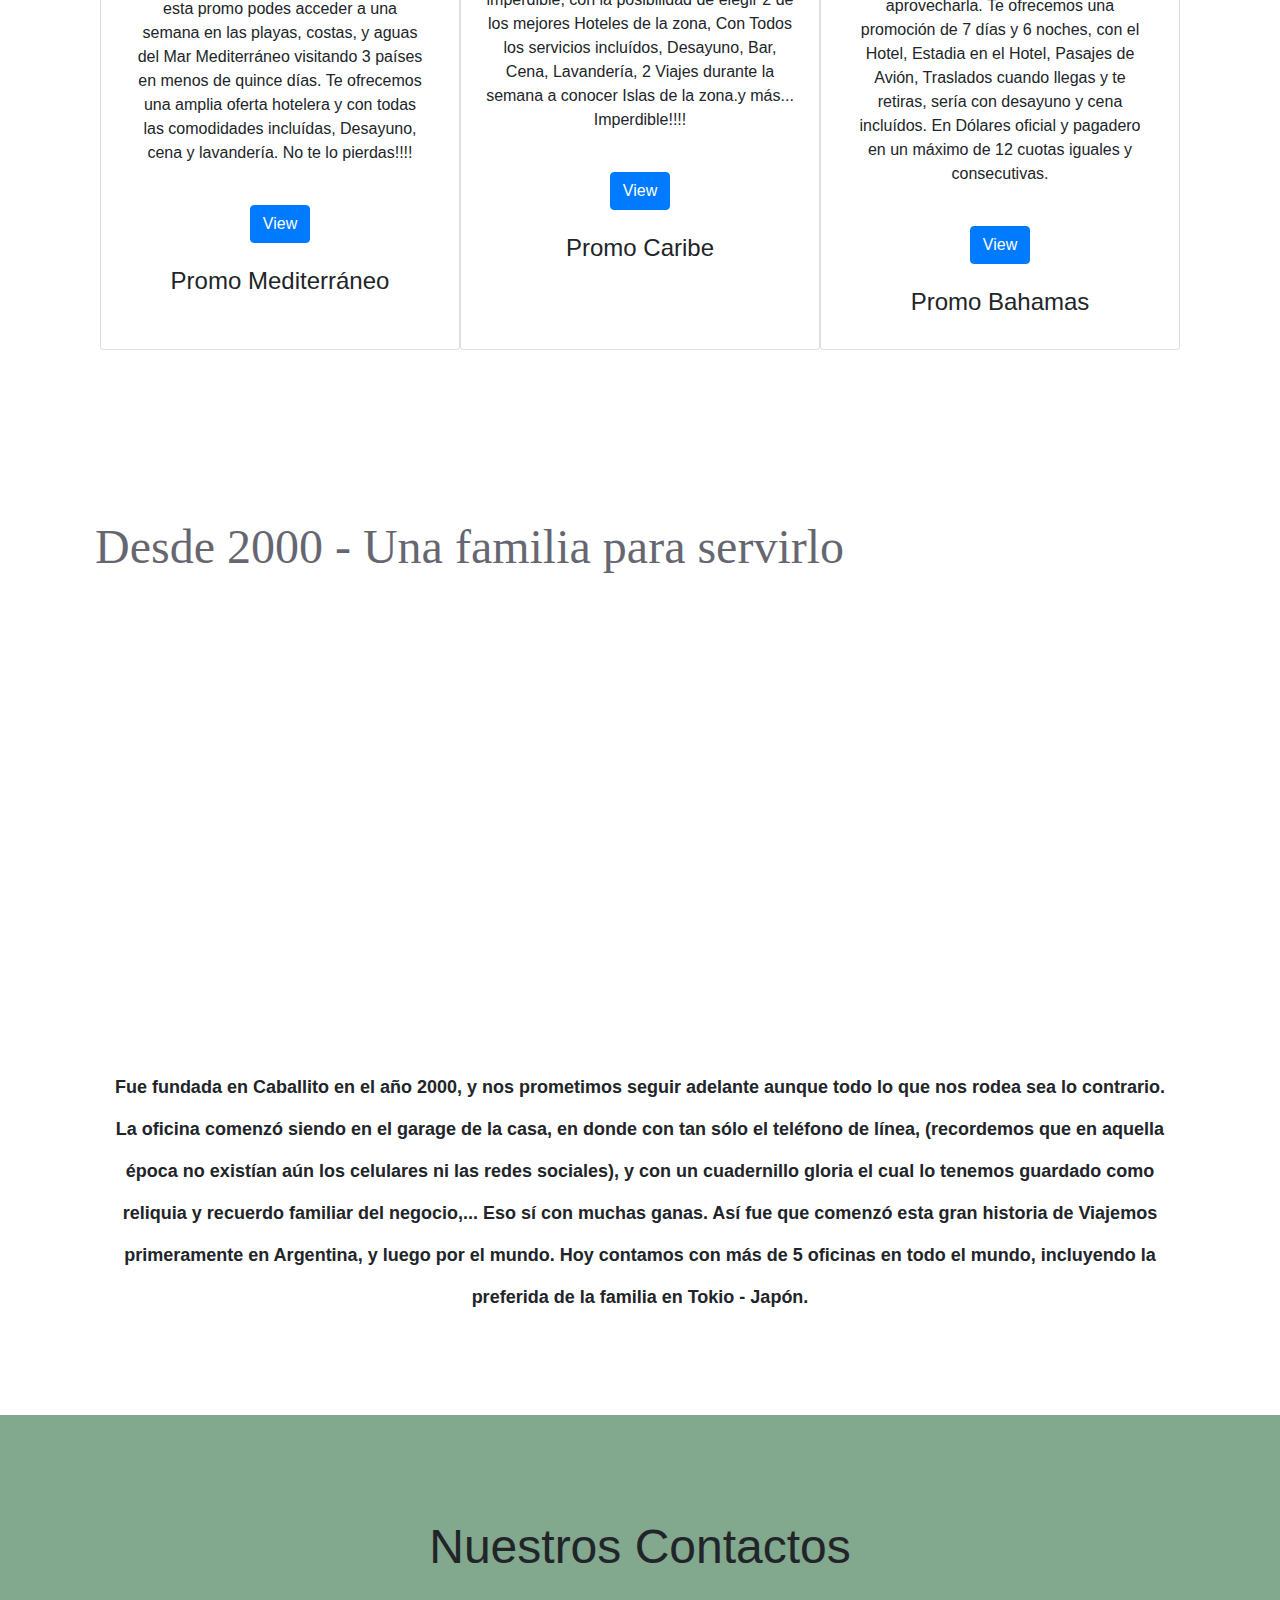
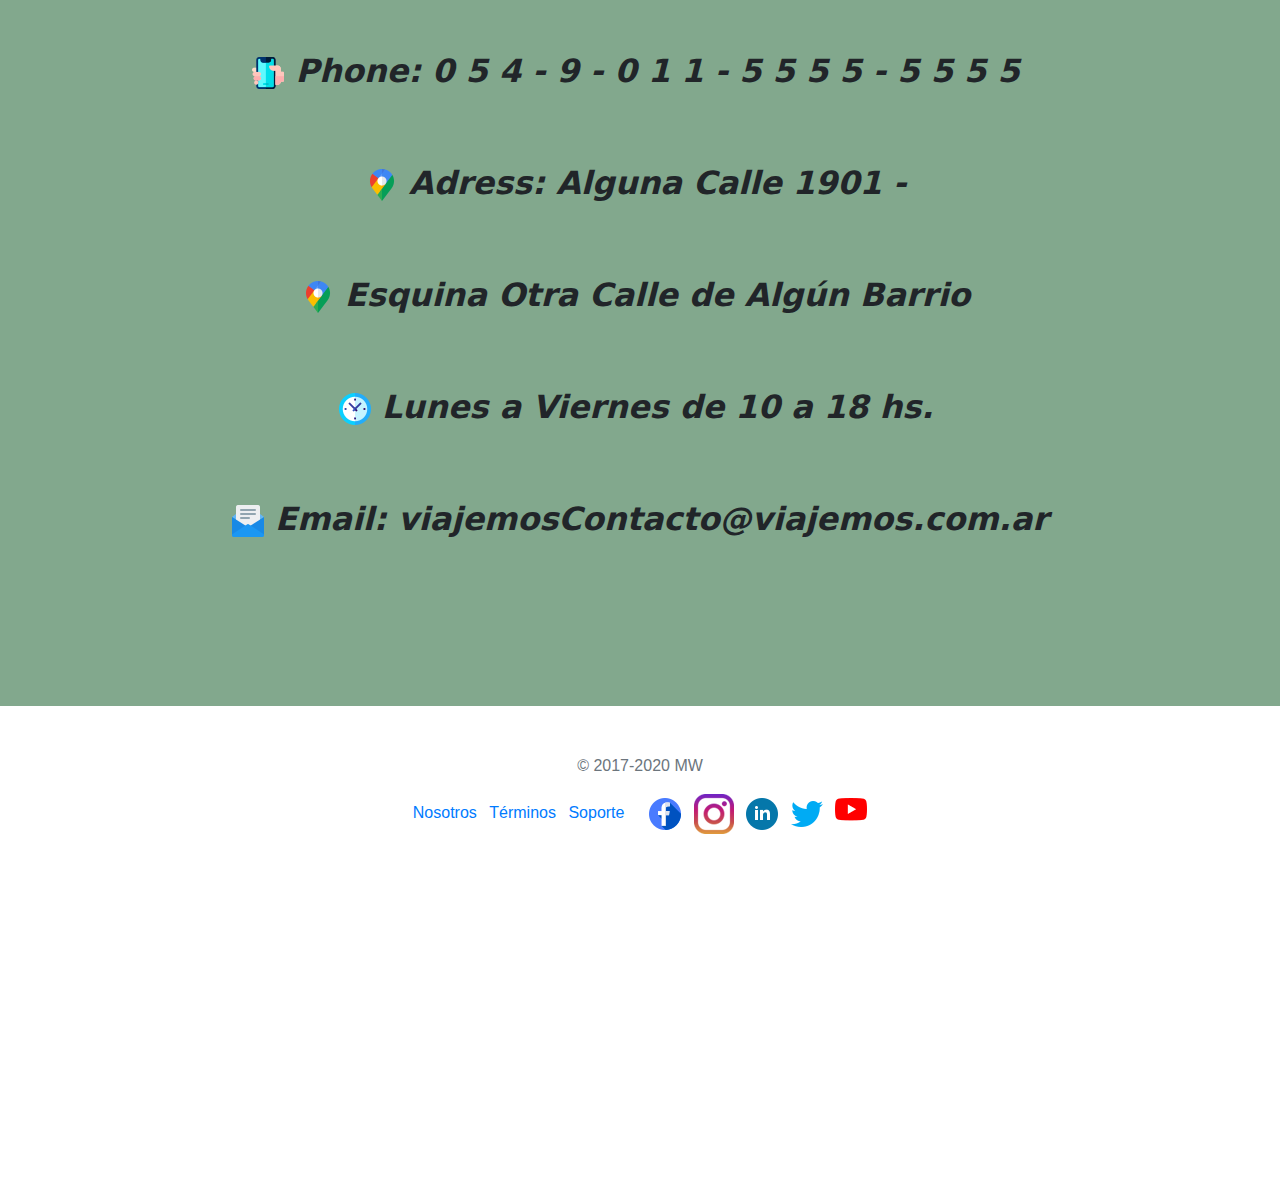
==== commit ba8b2fb9: "mejora en el diseño y separaciones de las secciones" ====
--- a/index.html
+++ b/index.html
@@ -213,7 +213,7 @@
             <span id="lugares"></span> 
 
                 <!--Inicio Galeria-->
-                <div class="row galeria-fotos pt-4">
+                <div class="my-4 row galeria-fotos pt-4">
 
                     <div class="galeria">
 
@@ -252,7 +252,7 @@
                 <span id="promociones"></span>
 
                 <!--Inicio de Cards de Promociones-->
-                <div class="contenedorCentral col-12 text-center">                 
+                <div class="my-1 contenedorCentral col-12 text-center">                 
 
                     <div class="card col-4">
                         <img src="img/promos/3.jpg" class="card-img" alt="...">
--- a/css/styles.css
+++ b/css/styles.css
@@ -61,7 +61,7 @@
 }
 .carousel-item{
     width: auto;
-    height: 560px;
+    height: 570px;
 }
 #lugares, #promociones, #contactenos, #quienesSomos, #nuestrosContactos, #contactoss{
     font-size: 3rem;
--- a/css/promos.css
+++ b/css/promos.css
@@ -3,9 +3,8 @@
     flex-direction: row-reverse;
     justify-content: space-around;    
     padding-bottom: 15%;
-    margin-top: 10%;
+    margin-top: 30%;
     position: center;
-    padding: 10px 0;
     /*background-color: rgb(11, 7, 240);*/
 }
 
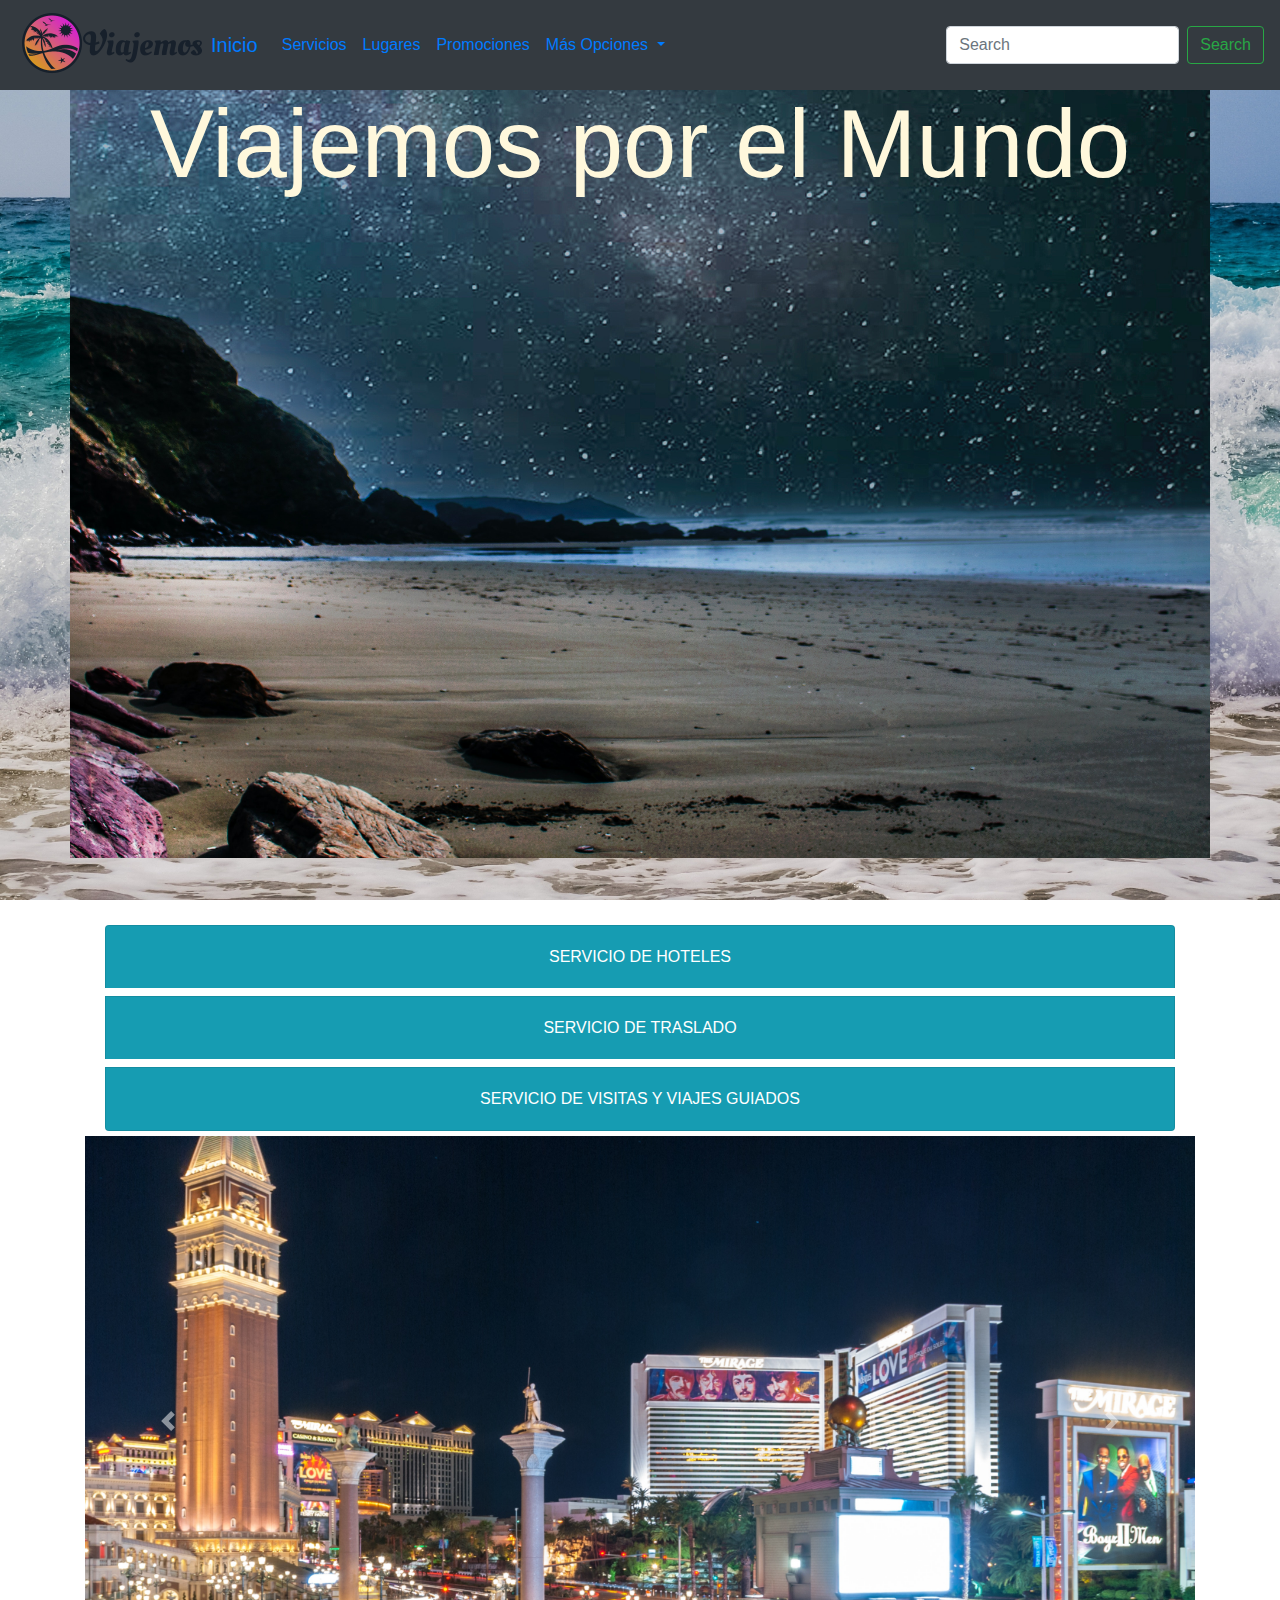
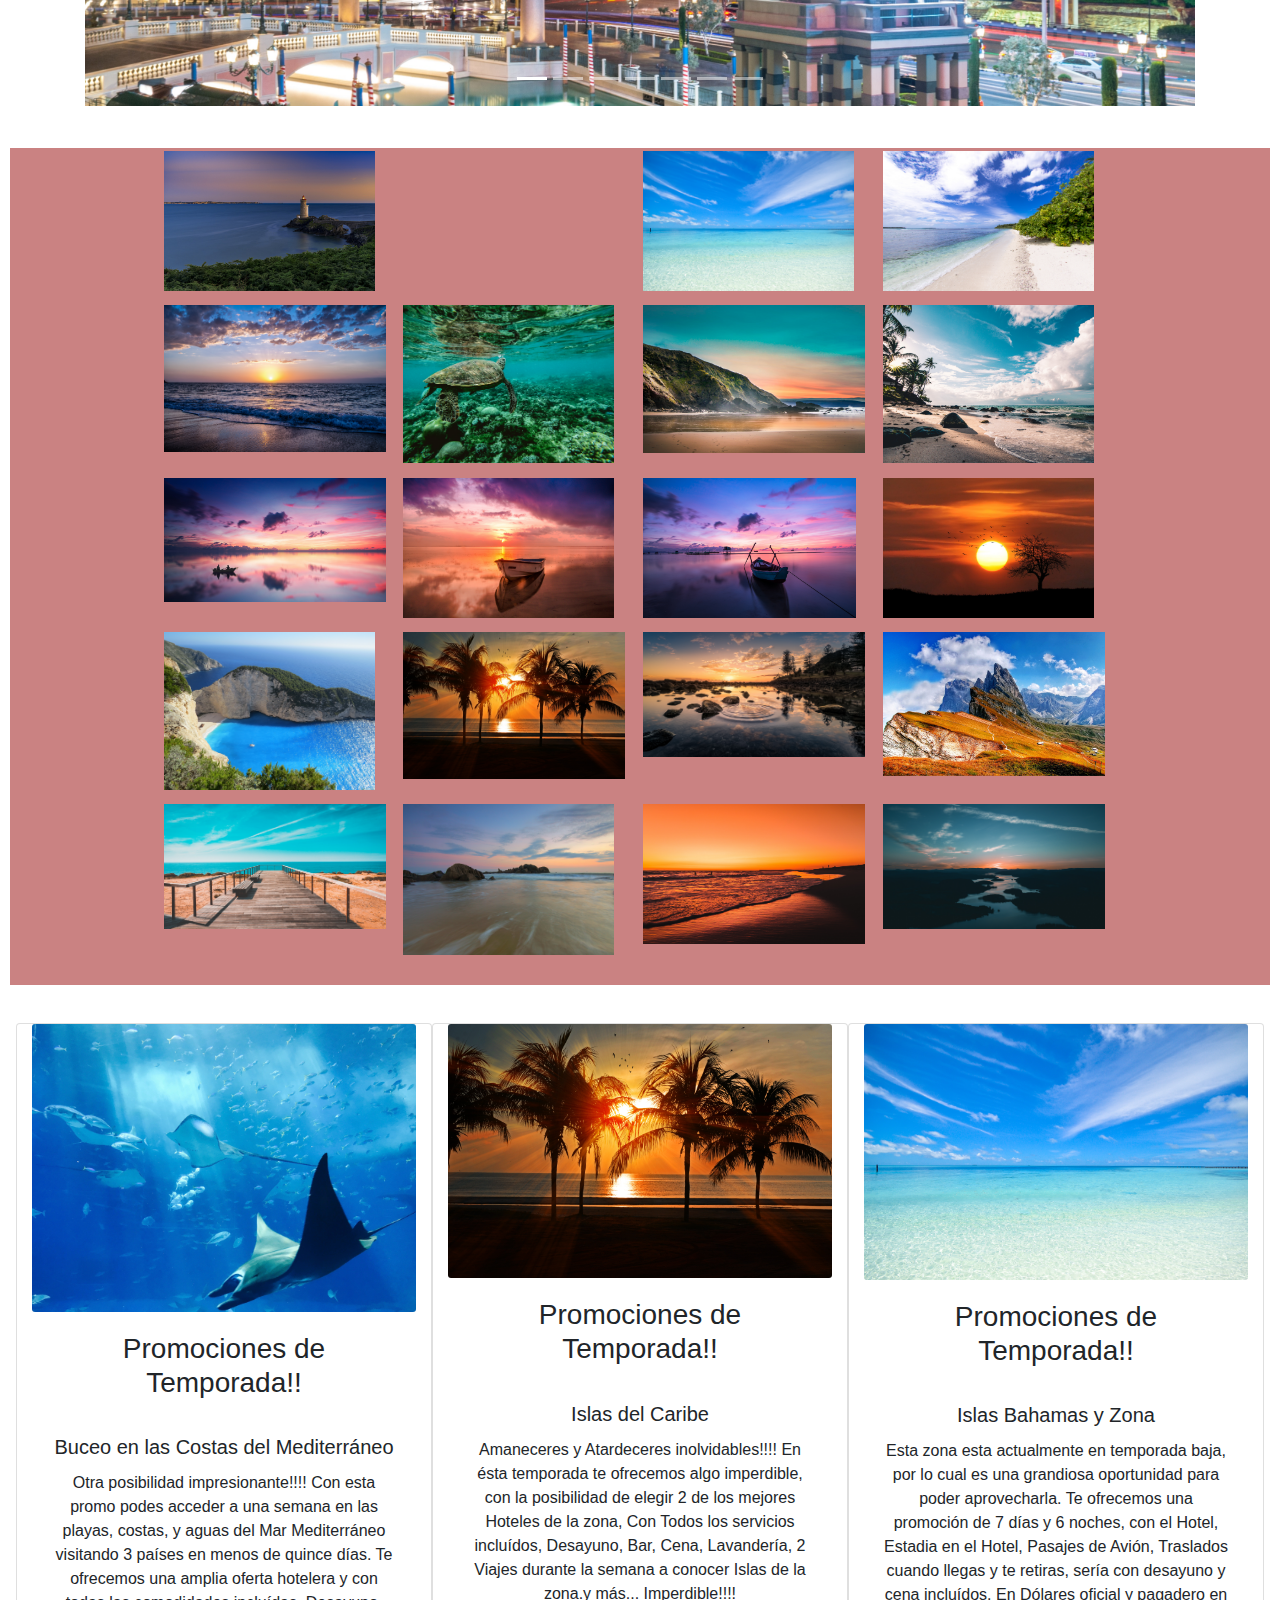
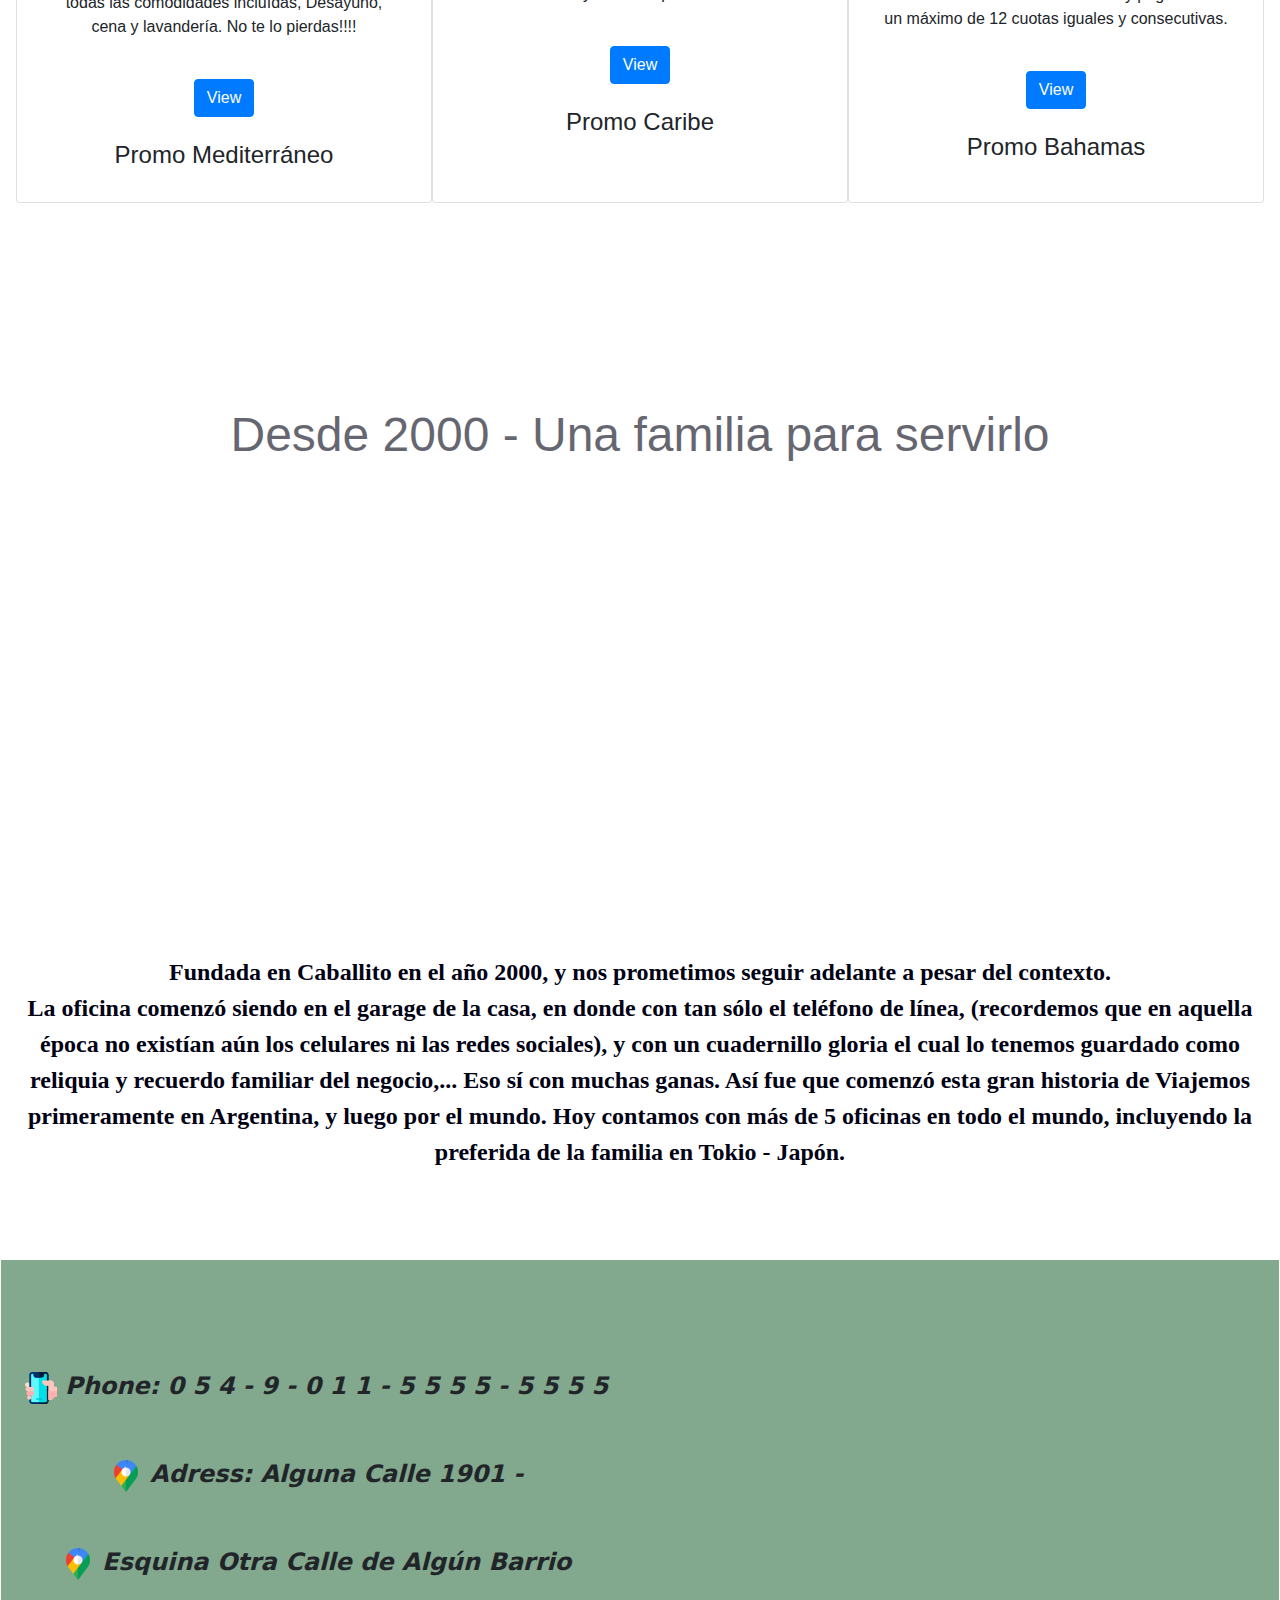
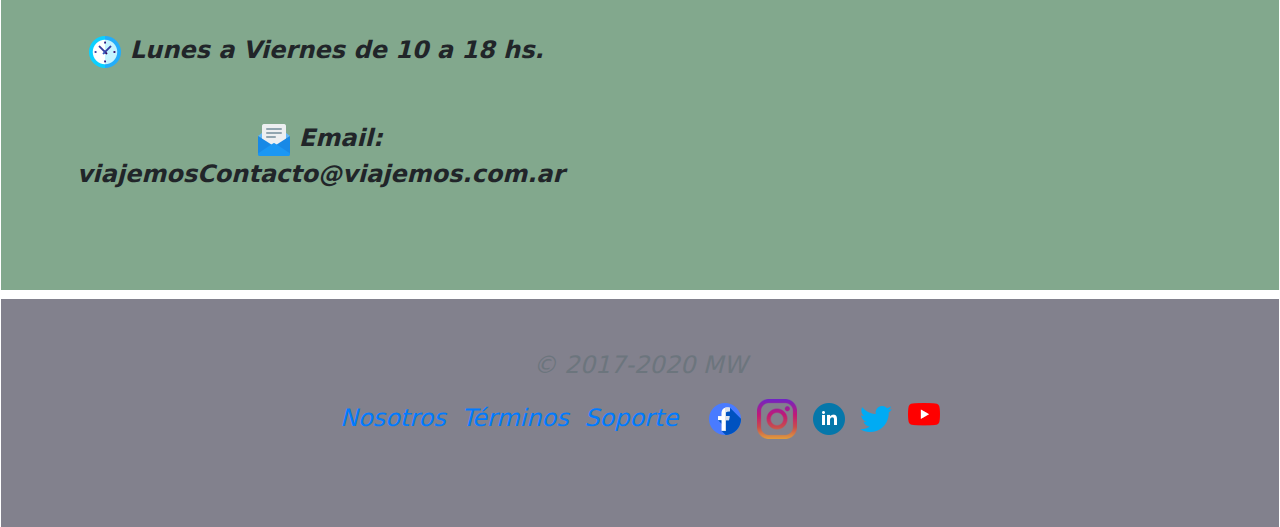
==== commit 252d602e: "Correcciones Responsive" ====
--- a/index.html
+++ b/index.html
@@ -2,7 +2,7 @@
 <html lang="en">
 <head>
     <meta charset="UTF-8">
-    <meta name="viewport" content="width=device-width, initial-scale=1.0">
+    <meta name="viewport" content="width=device-width, initial-scale=1">
     <link rel="stylesheet" href="css/styles.css">
     <link rel="stylesheet" href="css/promos.css">
     <link rel="stylesheet" href="https://stackpath.bootstrapcdn.com/bootstrap/4.4.1/css/bootstrap.min.css" integrity="sha384-Vkoo8x4CGsO3+Hhxv8T/Q5PaXtkKtu6ug5TOeNV6gBiFeWPGFN9MuhOf23Q9Ifjh" crossorigin="anonymous">
@@ -66,8 +66,9 @@
                 <!--Fin Area Menu-->
 
                 <!--Comienzo Imágen de Fondo-->
-                <div class="row principal pt-5 pb-2 mt-5">
-                    <div class="col-12 text-center">                         
+                <div class="row principal pb-5  mt-5">
+                    <div class="col-12 text-center"> 
+                        <br>                        
                         <p id="viajandoMundo">Viajemos por el Mundo</p>                        
                     </div>
                 </div>
@@ -82,13 +83,11 @@
             
             <!--Inicio Servicios-->
             <div class="container">
-
                 <span id="servicios"></span>
-                <br><br>
-
+                <br>
                 <!--Inicio Acordeon-->
-                <div class="row pt-4">
-                    <div class="col-12 pb-2">
+                <div class="acordeon ">
+                    <div class="col-12">
 
                         <div class="accordion" id="accordionExample">
 
@@ -157,7 +156,7 @@
                 <!--Final Acordeon-->
 
                 <!--Inicio Carousel Fotos Hoteles-->
-                <div >
+                <div class="hoteles" >
                     <div id="carouselExampleIndicators" class="carousel slide" data-ride="carousel">
                         <ol class="carousel-indicators">
                         <li data-target="hoteles/h1.jpg" data-slide-to="Hotel 1" class="active"></li>
@@ -207,16 +206,13 @@
 
             </div>
             <!--Fin Servicios-->
-            <br>
-
+          
             <!--Inicio Lugares-->
-            <span id="lugares"></span> 
-
                 <!--Inicio Galeria-->
-                <div class="my-4 row galeria-fotos pt-4">
-
+                <div class="row pb-5 galeria-fotos pb-5 pt-0">
+                    
                     <div class="galeria">
-
+                        <span id="lugares"></span>                         
                         <div class="imagen"><img src="/img/galeria/1.jpg" alt=""></div>
                         <div class="imagen"><img src="/img/galeria/2.jpg" alt=""></div>
                         <div class="imagen"><img src="/img/galeria/3.jpg" alt=""></div>    
@@ -241,170 +237,149 @@
                     </div>
 
                 </div>                          
-                <!--Fin Galeria-->             
-
+                <!--Fin Galeria--> 
             <!--Fin Lugares-->
-            <br><br>
-
-            <!--Inicio Promociones-->
-            <div class="container">
-
-                <span id="promociones"></span>
-
-                <!--Inicio de Cards de Promociones-->
-                <div class="my-1 contenedorCentral col-12 text-center">                 
-
-                    <div class="card col-4">
-                        <img src="img/promos/3.jpg" class="card-img" alt="...">
-                        <div class="card-body">
-                            <h3 class="card-title">Promociones de Temporada!!</h3>
-                            <br>
-                            <h5 class="card-title">Islas Bahamas y Zona</h5>
-                            <p class="card-text">Esta zona esta actualmente en temporada baja, por lo cual
-                                es una grandiosa oportunidad para poder aprovecharla.
-                                Te ofrecemos una promoción de 7 días y 6 noches, con el Hotel, Estadia en el 
-                                Hotel, Pasajes de Avión, Traslados cuando llegas y te retiras, sería con 
-                                desayuno y cena incluídos.
-                                En Dólares oficial y pagadero en un máximo de 12 cuotas iguales y consecutivas.
-                            </p>
-                            <br>
-                            <a href="/pricing.html" class="btn btn-primary">View</a>
-                            <br><br>
-                            <h4 class="card-title">Promo Bahamas</h4>
-                        </div>
-                    </div>
-        
-                    <div class="card col-4.5">
-                        <img src="img/promos/40.jpg" class="card-img" alt="...">
-                        <div class="card-body">
-                            <h3 class="card-title">Promociones de Temporada!!</h3>
-                            <br>
-                            <h5 class="card-title">Islas del Caribe</h5>
-                            <p class="card-text">Amaneceres y Atardeceres inolvidables!!!!
-                                En ésta temporada te ofrecemos algo imperdible, con la posibilidad de elegir
-                                2 de los mejores Hoteles de la zona, Con Todos los servicios incluídos, Desayuno,
-                                Bar, Cena, Lavandería, 2 Viajes durante la semana a conocer Islas de la zona.y más... 
-                                Imperdible!!!! 
-                            </p>
-                            <br>
-                            <a href="/pricing.html" class="btn btn-primary">View</a>
-                            <br><br>
-                            <h4 class="card-title">Promo Caribe</h4>
-                        </div>
-                    </div>
-        
-                    <div class="card col-4">
-                        <img src="img/promos/56.jpg" class="card-img" alt="...">
-                        <div class="card-body">
-                            <h3 class="card-title">Promociones de Temporada!!</h3>
-                            <br>
-                            <h5 class="card-title">Buceo en las Costas del Mediterráneo</h5>
-                            <p class="card-text">Otra posibilidad impresionante!!!!                            
-                                Con esta promo podes acceder a una semana en las playas, costas, y aguas del 
-                                Mar Mediterráneo visitando 3 países en menos de quince días.
-                                Te ofrecemos una amplia oferta hotelera y con todas las comodidades incluídas,
-                                Desayuno, cena y lavandería.
-                                No te lo pierdas!!!!
-                            </p>
-                            <br>
-                            <a href="/pricing.html" class="btn btn-primary">View</a>
-                            <br><br>
-                            <h4 class="card-title">Promo Mediterráneo</h4>
-                        </div>
-                    </div>                
-                </div>           
-                <!--Fin de Cards de Promociones-->
-
-            </div> 
+
+            <!--Inicio Promociones-->                
+            <div class="contenedorCentral col-12 text-center">                 
+                <span id="promociones"></span>                
+                <div class="card col-4">
+                    <img src="img/promos/3.jpg" class="card-img" alt="...">
+                    <div class="card-body">
+                        <h3 class="card-title">Promociones de Temporada!!</h3>
+                        <br>
+                        <h5 class="card-title">Islas Bahamas y Zona</h5>
+                        <p class="card-text">Esta zona esta actualmente en temporada baja, por lo cual
+                            es una grandiosa oportunidad para poder aprovecharla.
+                            Te ofrecemos una promoción de 7 días y 6 noches, con el Hotel, Estadia en el 
+                            Hotel, Pasajes de Avión, Traslados cuando llegas y te retiras, sería con 
+                            desayuno y cena incluídos.
+                            En Dólares oficial y pagadero en un máximo de 12 cuotas iguales y consecutivas.
+                        </p>
+                        <br>
+                        <a href="/pricing.html" class="btn btn-primary">View</a>
+                        <br><br>
+                        <h4 class="card-title">Promo Bahamas</h4>
+                    </div>
+                </div>
+    
+                <div class="card col-4">
+                    <img src="img/promos/40.jpg" class="card-img" alt="...">
+                    <div class="card-body">
+                        <h3 class="card-title">Promociones de Temporada!!</h3>
+                        <br>
+                        <h5 class="card-title">Islas del Caribe</h5>
+                        <p class="card-text">Amaneceres y Atardeceres inolvidables!!!!
+                            En ésta temporada te ofrecemos algo imperdible, con la posibilidad de elegir
+                            2 de los mejores Hoteles de la zona, Con Todos los servicios incluídos, Desayuno,
+                            Bar, Cena, Lavandería, 2 Viajes durante la semana a conocer Islas de la zona.y más... 
+                            Imperdible!!!! 
+                        </p>
+                        <br>
+                        <a href="/pricing.html" class="btn btn-primary">View</a>
+                        <br><br>
+                        <h4 class="card-title">Promo Caribe</h4>
+                    </div>
+                </div>
+    
+                <div class="card col-4">
+                    <img src="img/promos/56.jpg" class="card-img" alt="...">
+                    <div class="card-body">
+                        <h3 class="card-title">Promociones de Temporada!!</h3>
+                        <br>
+                        <h5 class="card-title">Buceo en las Costas del Mediterráneo</h5>
+                        <p class="card-text">Otra posibilidad impresionante!!!!                            
+                            Con esta promo podes acceder a una semana en las playas, costas, y aguas del 
+                            Mar Mediterráneo visitando 3 países en menos de quince días.
+                            Te ofrecemos una amplia oferta hotelera y con todas las comodidades incluídas,
+                            Desayuno, cena y lavandería.
+                            No te lo pierdas!!!!
+                        </p>
+                        <br>
+                        <a href="/pricing.html" class="btn btn-primary">View</a>
+                        <br><br>
+                        <h4 class="card-title">Promo Mediterráneo</h4>
+                    </div>
+                </div>                
+            </div>                     
             <!--Fin Promociones-->
 
             <!--Inicio Quienes Somos-->
-            <div class="container">
-
+            <div class="container-4"> <!--Ver si asi o container-->
                 <span id="quienesSomos"></span>
-                <br>               
-
-                <div id="viajemos">
-                    <div class="historiaViajemos">
-                        <p id="titleSomos text-center">Desde 2000 - Una familia para servirlo</p>                       
-                    </div> 
-                    <div class="container">
-                        <div class="row">                         
-                            <div class="col text-center">
-                                <p><b>
-                                Fue fundada en Caballito en el año 2000, y nos prometimos seguir adelante aunque todo lo que nos rodea sea lo contrario.<br>
-                                La oficina comenzó siendo en el garage de la casa, en donde con tan sólo el teléfono de línea, (recordemos que en aquella
-                                época no existían aún los celulares ni las redes sociales), y con un cuadernillo gloria el cual lo tenemos guardado como reliquia
-                                y recuerdo familiar del negocio,... Eso sí con muchas ganas.
-                                Así fue que comenzó esta gran historia de Viajemos primeramente en Argentina, y luego por el mundo. Hoy contamos con más 
-                                de 5 oficinas en todo el mundo, incluyendo la preferida de la familia en Tokio - Japón.
-                                </b></p>
-                            </div>
-                        </div>
-                    </div>
-                  </div> 
+
+                <div class="viajemos col-12 text-center">                    
+                    <p class="desde text-center">Desde 2000 - Una familia para servirlo</p>
+                </div> 
+
+                <div class="text col-12 text-center">                         
+                    <p><b>
+                        Fundada en Caballito en el año 2000, y nos prometimos seguir adelante a pesar del contexto.<br>
+                        La oficina comenzó siendo en el garage de la casa, en donde con tan sólo el teléfono de línea, (recordemos que en aquella
+                        época no existían aún los celulares ni las redes sociales), y con un cuadernillo gloria el cual lo tenemos guardado como reliquia
+                        y recuerdo familiar del negocio,... Eso sí con muchas ganas.
+                        Así fue que comenzó esta gran historia de Viajemos primeramente en Argentina, y luego por el mundo. Hoy contamos con más 
+                        de 5 oficinas en todo el mundo, incluyendo la preferida de la familia en Tokio - Japón.
+                        </b></p>
+                </div>
+
             </div> 
             <!--Fin Quienes Somos-->
 
             <!--Inicio Nuestros Contactos-->
-            <div class="container1">
-
+            <div class="container1 col s12 m6">
                 <span id="nuestrosContactos"></span>
-                <br><br>
-                <div class="contact col-12 text-center">                      
-                    <p id="contactoss">Nuestros Contactos</p>
-                    
-                    <div class="row">
-                        <div class="col s12 m6">
-                            <div class="datos">
-                                <br>
-                                <ul class="list-inline">
-                                    <li class="list-inline-item"><img src="/logos/smartphone.png" alt="" <p><b> Phone: 0 5 4 - 9 - 0 1 1 - 5 5 5 5 - 5 5 5 5</b></p></li>
-                                    <br><br>
-                                    <li class="list-inline-item"><img src="/logos/mapas-de-google.png" alt="" <p><b> Adress: Alguna Calle 1901 - </b></p></li>
-                                    <br><br>
-                                    <li class="list-inline-item"><img src="/logos/mapas-de-google.png" alt="" <p><b> Esquina Otra Calle de Algún Barrio</b></p></li>
-                                    <br><br>
-                                    <li class="list-inline-item"><img src="/logos/reloj.png" alt="" <p><b> Lunes a Viernes de 10 a 18 hs.</b></p></li>
-                                    <br><br>
-                                    <li class="list-inline-item"><img src="/logos/email.png" alt="" <p><b> Email: viajemosContacto@viajemos.com.ar</b></p></li>
-                                </ul>
-
-                            </div>
-                            
-                        </div>
-
-                        <div class="col s12 m6">
-                            <iframe src="https://www.google.com/maps/embed?pb=!1m18!1m12!1m3!1d13144.474986991374!2d-58.54750492648925!3d-34.550548689215695!2m3!1f0!2f0!3f0!3m2!1i1024!2i768!4f13.1!3m3!1m2!1s0x95bcb9fe4f104a0b%3A0x4b261824f04140fb!2sVilla%20Ballester!5e0!3m2!1ses-419!2sar!4v1601017711806!5m2!1ses-419!2sar" width="800" height="600" frameborder="0" style="border:0;" allowfullscreen="" aria-hidden="false" tabindex="0"></iframe>
-                        </div>
-                    </div>
-
-                </div> 
-
+                <br>
+                <div class="row">
+                    <div class="col s12 m6">
+                        <div class="datos text-center">
+                            <br>
+                            <ul class="list-inline">
+                                <li class="list-inline-item"><img src="/logos/smartphone.png" alt="" <p><b> Phone: 0 5 4 - 9 - 0 1 1 - 5 5 5 5 - 5 5 5 5</b></p></li>
+                                <br><br>
+                                <li class="list-inline-item"><img src="/logos/mapas-de-google.png" alt="" <p><b> Adress: Alguna Calle 1901 - </b></p></li>
+                                <br><br>
+                                <li class="list-inline-item"><img src="/logos/mapas-de-google.png" alt="" <p><b> Esquina Otra Calle de Algún Barrio</b></p></li>
+                                <br><br>
+                                <li class="list-inline-item"><img src="/logos/reloj.png" alt="" <p><b> Lunes a Viernes de 10 a 18 hs.</b></p></li>
+                                <br><br>
+                                <li class="list-inline-item"><img src="/logos/email.png" alt="" <p><b> Email: viajemosContacto@viajemos.com.ar</b></p></li>
+                            </ul>
+                        </div> 
+                    </div>
+
+                    <div class="col s12 m6">
+                        <iframe src="https://www.google.com/maps/embed?pb=!1m18!1m12!1m3!1d26289.1336115553!2d-58.5803576937073!3d-34.54996744415282!2m3!1f0!2f0!3f0!3m2!1i1024!2i768!4f13.1!3m3!1m2!1s0x95bcb9f880d30623%3A0xf63bd5e2b5393d70!2sVilla%20Ballester%2C%20Provincia%20de%20Buenos%20Aires!5e0!3m2!1ses-419!2sar!4v1601579071551!5m2!1ses-419!2sar" width="600" height="450" frameborder="0" style="border:0;" allowfullscreen="" aria-hidden="false" tabindex="0"></iframe>
+                    </div>
+                </div>
             </div> 
             <!--Fin Nuestros Contactos-->
-        
+
         </main>
         <!--Final del Main-->
 
         <!--Inicio del Footer-->
-        <footer class="pt-0 pb-1 text-muted text-center text-small">
-            <br><br>
-            <p class="mb-3">&copy; 2017-2020 MW</p>
-            <ul class="list-inline">
-                <li class="list-inline-item"><a href="#">Nosotros</a></li>
-                <li class="list-inline-item"><a href="#">Términos</a></li>
-                <li class="list-inline-item"><a href="#">Soporte</a></li>
-                <li class="list-inline-item"><a href="#"></a></li>
-                <li class="list-inline-item"><img src="/logos/facebook.png" alt=""></li>
-                <li class="list-inline-item"><img src="/logos/instagram.png" alt=""></li>
-                <li class="list-inline-item"><img src="/logos/linkedin.png" alt=""></li>
-                <li class="list-inline-item"><img src="/logos/twiter.png" alt=""></li>
-                <li class="list-inline-item"><img src="/logos/youtube.png" alt=""></li> 
-            </ul>
-
-        </footer>
-        <!--Fin del Footer-->
+            <footer class="piePagina col-12 s12 m6">
+                <div class="col-12 s12 m6 text-muted text-center text-small">
+                    <div class="datos">        
+                        <p class="mb-3 my-2 pt-5">&copy; 2017-2020 MW</p>
+                        <ul class="list-inline">
+                            <li class="list-inline-item"><a href="#">Nosotros</a></li>
+                            <li class="list-inline-item"><a href="#">Términos</a></li>
+                            <li class="list-inline-item"><a href="#">Soporte</a></li>
+                            <li class="list-inline-item"><a href="#"></a></li>
+                            <li class="list-inline-item"><img src="/logos/facebook.png" alt=""></li>
+                            <li class="list-inline-item"><img src="/logos/instagram.png" alt=""></li>
+                            <li class="list-inline-item"><img src="/logos/linkedin.png" alt=""></li>
+                            <li class="list-inline-item"><img src="/logos/twiter.png" alt=""></li>
+                            <li class="list-inline-item"><img src="/logos/youtube.png" alt=""></li> 
+                        </ul>
+
+                    </div>
+                </div>
+                <br><br>
+            </footer>
+        <!--Fin del Footer-->        
 
     </div>
 
--- a/css/styles.css
+++ b/css/styles.css
@@ -1,9 +1,14 @@
 html{
     scroll-behavior: smooth !important;
 }
+
 .prueba {
     max-width: 100%;
     max-height: 100%;
+    padding-right: 1px;
+    padding-left: 1px;
+    margin-right: auto;
+    margin-left: auto;
     background-image: url(../img/fondo3.jpg);
     background-attachment: fixed;
     background-position: center 0;
@@ -12,7 +17,7 @@
   }
 
 .principal{
-    height: 95vh;
+    height: 90vh;
     background-image: url(../img/img1.jpg);
     background-attachment: fixed;
     background-position: center 0;
@@ -21,26 +26,19 @@
     color: cornsilk;    
 }
 .container{
-    height: 99vh;
-}
-.containerServicios{
-    height: 95vh;
-    width: 100%;
-    padding-right: 15px;
-    padding-left: 15px;
-    margin-right: auto;
-    margin-left: auto;
-}
-.containerLugares{
-    height: 98vh;
-}
-.containerPromociones{    
-    height: 99vh;
-}
+    height: 90vh;    
+}
+
 .container1{
-    height: 99vh;
+    height: 70vh;
     background-color: rgba(3, 78, 25, 0.493);
     margin-top: 10vh;
+    max-width: 100%;
+    max-height: 100%;
+    padding-right: 1px;
+    padding-left: 1px;
+    margin-right: auto;
+    margin-left: auto;
 }
 div.extra-small{
     max-width: 40px;
@@ -51,6 +49,13 @@
     font-family: 'Arial';    
     font-size: x-large;
     color: darkblue;
+    margin-top: 1vh;
+    max-width: 100%;
+    max-height: 100%;
+    padding-right: 1px;
+    padding-left: 1px;
+    margin-right: auto;
+    margin-left: auto;
 }
 
 #viajandoMundo{
@@ -63,29 +68,34 @@
     width: auto;
     height: 570px;
 }
-#lugares, #promociones, #contactenos, #quienesSomos, #nuestrosContactos, #contactoss{
+#lugares, #promociones, #contactenos, #quienesSomos, #nuestrosContactos{
     font-size: 3rem;
 }
+
 div.galeria{
     width:95%;
 	margin:0 auto;
 	display: flex;
 	flex-flow:wrap;
-	justify-content: center;
+    justify-content: center;    
 }
 div.galeria-fotos{ 
     height: 99vh;   
     max-height: 93vh;
     max-width: 140vh;
     padding: 25px 0;    
-    padding-bottom: 11%;
+    padding-bottom: 2%;
+    margin-top: 10%;
     padding: 5px 0 50px;    
     background-color: rgba(148, 3, 3, 0.493);
-
     padding-right: 15px;
     padding-left: 15px;
     margin-right: auto;
-    margin-left: auto;
+    margin-left: auto;    
+}
+div.acordeon{
+    padding: 5px 5px;    
+    margin-top: 7%;    
 }
 
 div.imagen{
@@ -103,30 +113,96 @@
 	overflow: hidden;
 }
 
-#viajemos{    
-    margin-top: 10px;	
-    line-height: 42px;
-    min-height: 100vh;
-    padding: 10px 10px;    
+.viajemos{  
+    height: 65vh;    
     font-family: Arial;
     font-size: large;
-}
-.historiaViajemos{
-    height: 60vh;
     background-image: url(../img/viajemosHistoria.jpg);
     background-attachment: fixed;
     background-position: center 0;
     background-size: cover;
-    background-repeat: no-repeat;
-    font-family: Verdana;
+    background-repeat: no-repeat;    
     font-size: 3rem;
     color: rgb(1, 1, 20);    
     opacity: 0.6;
+    padding-bottom: 15%;
+    margin-top: 10%;
+    position: center;
+}
+.desde{
+    padding-top: 30px;    
+}
+
+.text{        
+    font-family: Verdana;
+    font-size: x-large;
+    color: rgb(1, 1, 20);       
 }
 
 .datos{
     font-style: oblique;
-    font-size: xx-large;
+    font-size: x-large;
     font-family: 'sans';
 }
 
+@media (min-width: 450px) {
+    .prueba{
+      max-width: 380px;
+    }
+    .piePagina{
+        max-width: 380px;
+    }
+    .container1{
+        max-width: 380px;
+    }
+  }
+
+@media (min-width: 576px) {
+    .prueba{
+      max-width: 540px;
+    }
+    .piePagina{
+        max-width: 540px;
+    }
+    .container1{
+        max-width: 540px;
+    }
+  }
+  
+  @media (min-width: 768px) {
+    .prueba{
+      max-width: 720px;
+    }
+
+    .piePagina{
+        max-width: 720px;
+    }
+
+    .container1{
+        max-width: 720px;
+    }
+  }  
+  
+  @media (min-width: 992px) {
+    .prueba{
+      max-width: 960px;
+    }
+    .piePagina{
+        max-width: 960px;
+    }
+    .container1{
+        max-width: 960px;
+    }
+  }
+  
+  @media (min-width: 1200px) {
+    .prueba{
+      max-width: 100%;
+    }
+    .piePagina{
+        max-width: 100%;
+    }
+    .container1{
+        max-width: 100%;
+    }
+  }--- a/css/promos.css
+++ b/css/promos.css
@@ -2,9 +2,9 @@
     display: flex;
     flex-direction: row-reverse;
     justify-content: space-around;    
-    padding-bottom: 15%;
-    margin-top: 30%;
-    position: center;
+    padding-bottom: 3%;
+    margin-top: 3%;
+    position: center;    
     /*background-color: rgb(11, 7, 240);*/
 }
 
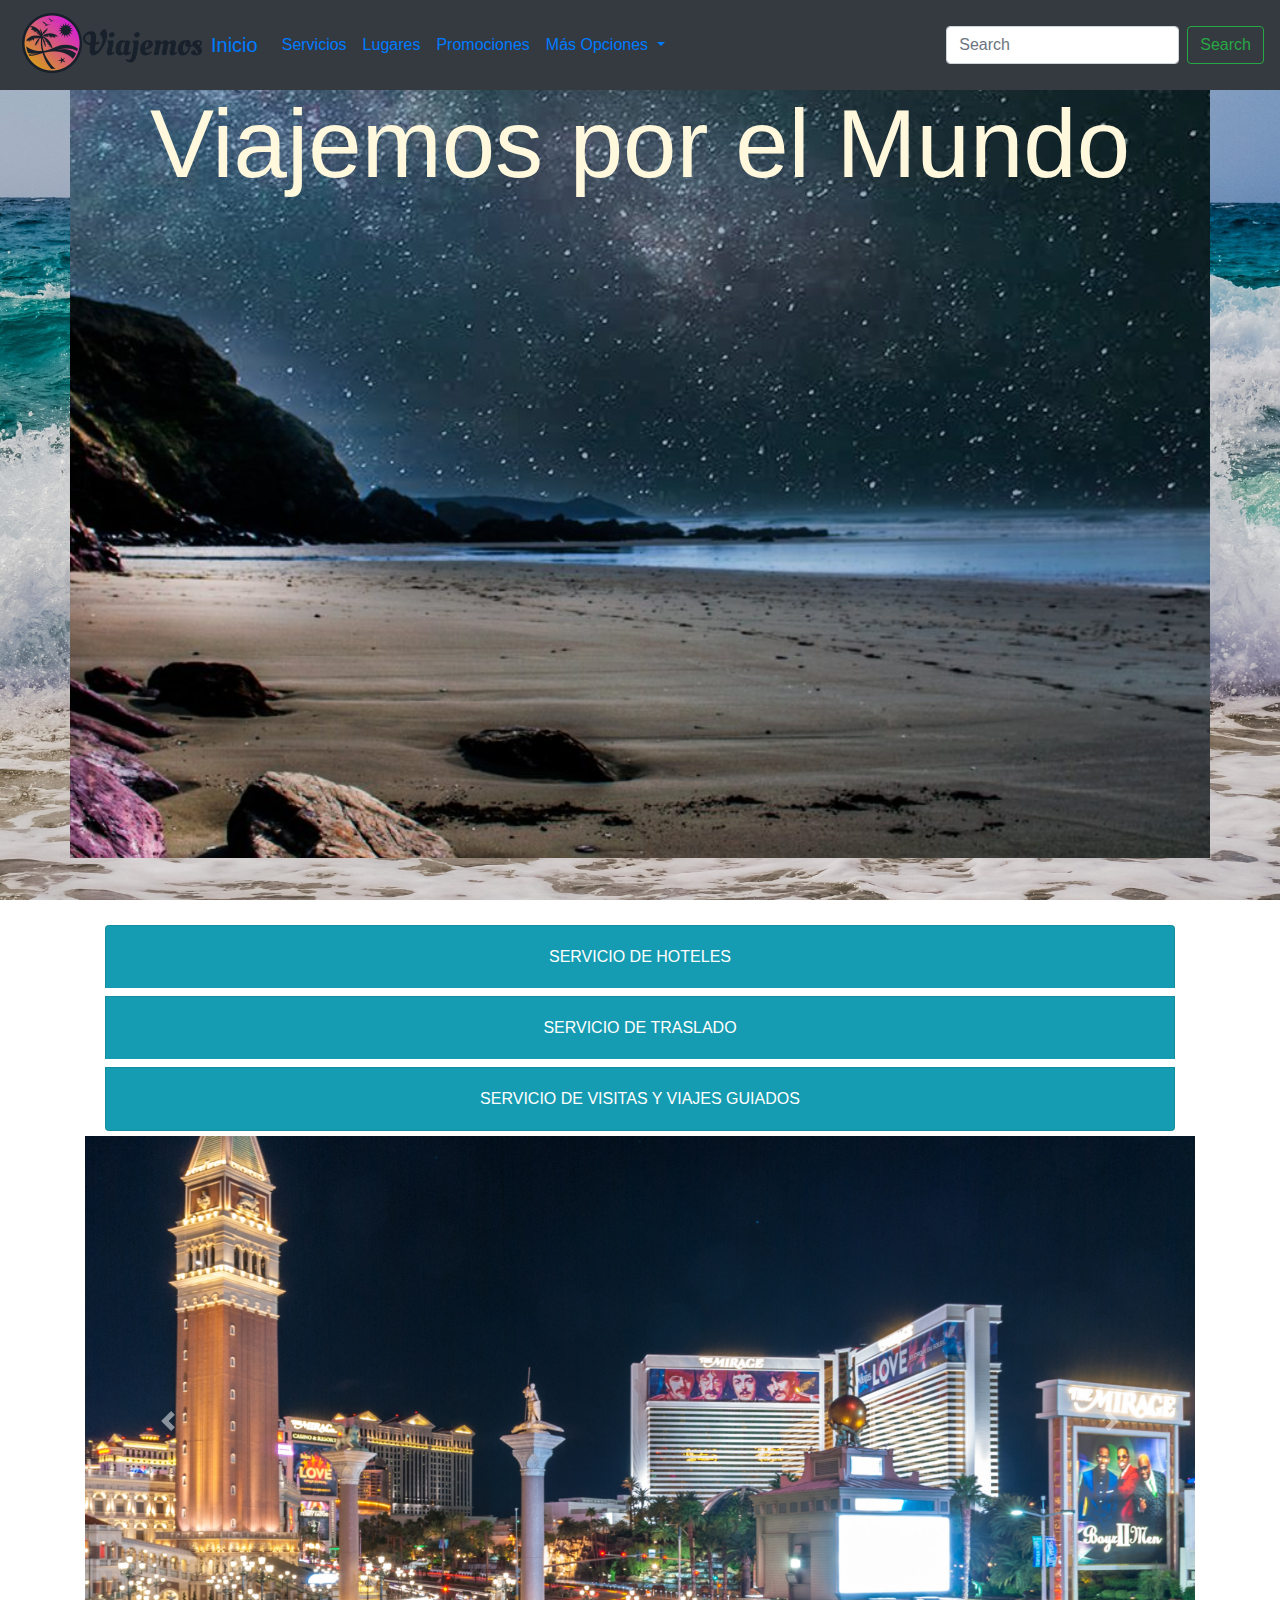
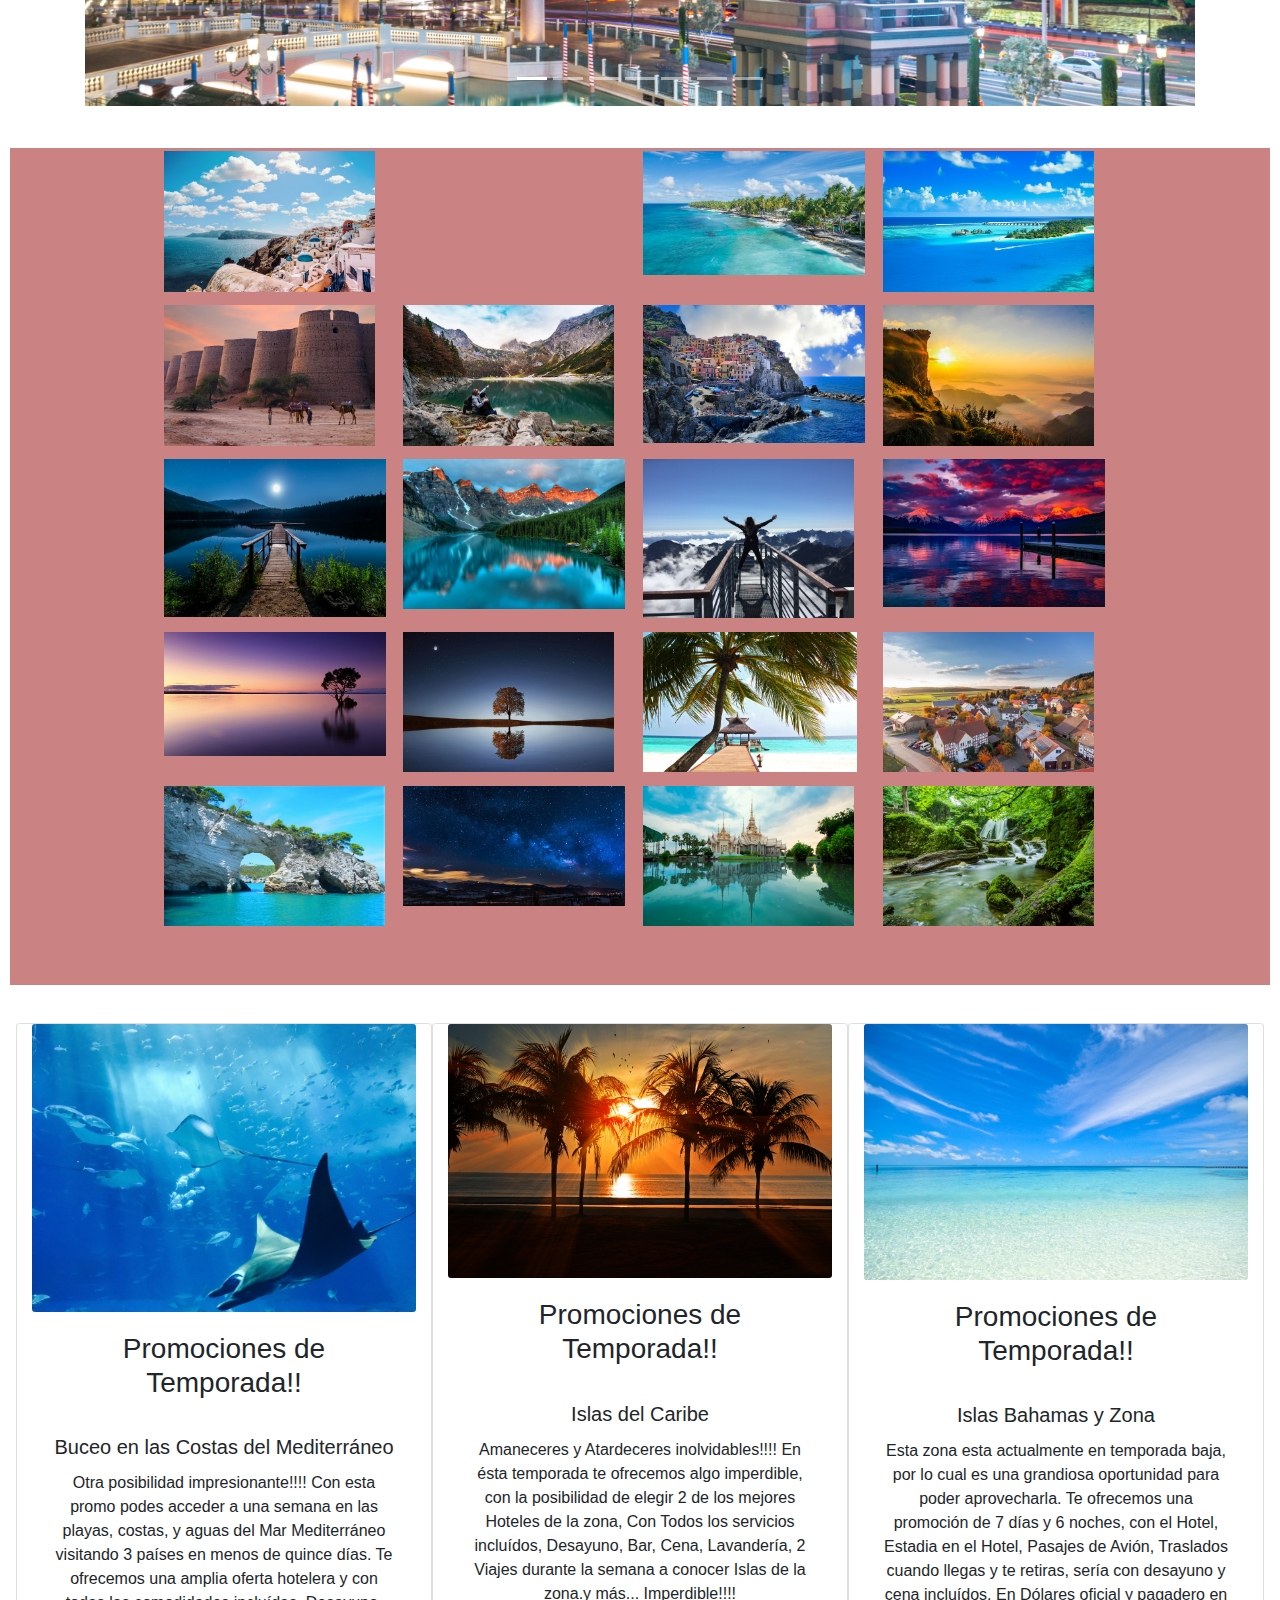
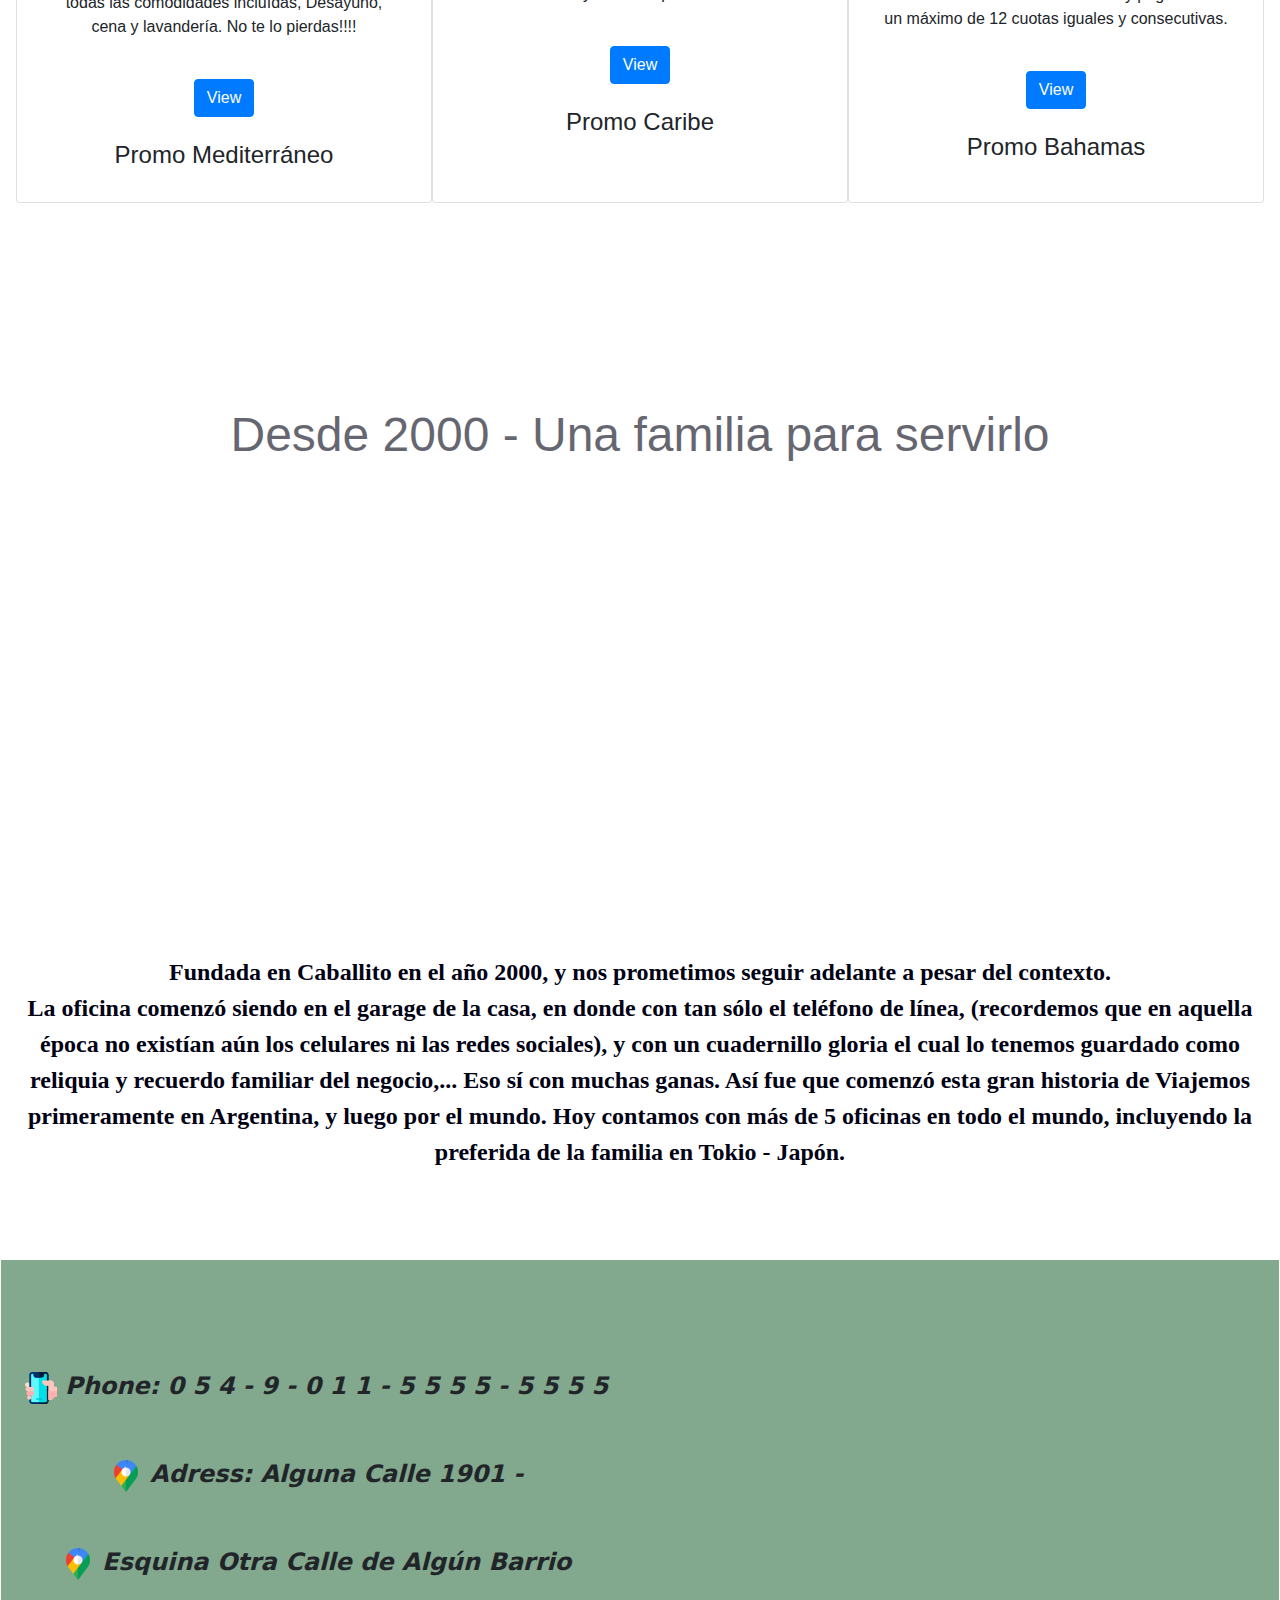
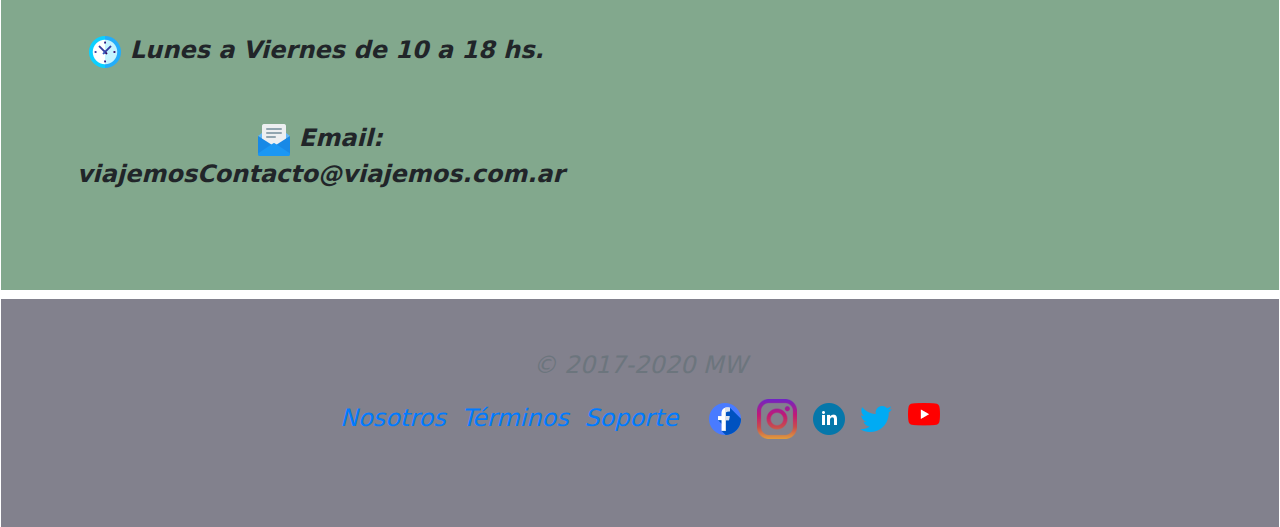
==== commit f4a9da3b: "Fotos mas pequeñas para su mejor ejecucion" ====
--- a/index.html
+++ b/index.html
@@ -217,22 +217,22 @@
                         <div class="imagen"><img src="/img/galeria/2.jpg" alt=""></div>
                         <div class="imagen"><img src="/img/galeria/3.jpg" alt=""></div>    
                         <div class="imagen"><img src="/img/galeria/4.jpg" alt=""></div>    
+                        <div class="imagen"><img src="/img/galeria/5.jpg" alt=""></div>    
                         <div class="imagen"><img src="/img/galeria/6.jpg" alt=""></div>    
                         <div class="imagen"><img src="/img/galeria/7.jpg" alt=""></div>    
+                        <div class="imagen"><img src="/img/galeria/8.jpg" alt=""></div>    
+                        <div class="imagen"><img src="/img/galeria/9.jpg" alt=""></div>    
+                        <div class="imagen"><img src="/img/galeria/10.jpg" alt=""></div>    
+                        <div class="imagen"><img src="/img/galeria/11.jpg" alt=""></div>    
                         <div class="imagen"><img src="/img/galeria/12.jpg" alt=""></div>    
+                        <div class="imagen"><img src="/img/galeria/13.jpg" alt=""></div>    
+                        <div class="imagen"><img src="/img/galeria/14.jpg" alt=""></div>    
+                        <div class="imagen"><img src="/img/galeria/15.jpg" alt=""></div>    
                         <div class="imagen"><img src="/img/galeria/16.jpg" alt=""></div>    
-                        <div class="imagen"><img src="/img/galeria/25.jpg" alt=""></div>    
-                        <div class="imagen"><img src="/img/galeria/31.jpg" alt=""></div>    
-                        <div class="imagen"><img src="/img/galeria/33.jpg" alt=""></div>    
-                        <div class="imagen"><img src="/img/galeria/36.jpg" alt=""></div>    
-                        <div class="imagen"><img src="/img/galeria/37.jpg" alt=""></div>    
-                        <div class="imagen"><img src="/img/galeria/40.jpg" alt=""></div>    
-                        <div class="imagen"><img src="/img/galeria/42.jpg" alt=""></div>    
-                        <div class="imagen"><img src="/img/galeria/47.jpg" alt=""></div>    
-                        <div class="imagen"><img src="/img/galeria/48.jpg" alt=""></div>    
-                        <div class="imagen"><img src="/img/galeria/50.jpg" alt=""></div>    
-                        <div class="imagen"><img src="/img/galeria/51.jpg" alt=""></div>    
-                        <div class="imagen"><img src="/img/galeria/53.jpg" alt=""></div> 
+                        <div class="imagen"><img src="/img/galeria/17.jpg" alt=""></div>    
+                        <div class="imagen"><img src="/img/galeria/18.jpg" alt=""></div>    
+                        <div class="imagen"><img src="/img/galeria/19.jpg" alt=""></div>    
+                        <div class="imagen"><img src="/img/galeria/20.jpg" alt=""></div> 
 
                     </div>
 
--- a/css/styles.css
+++ b/css/styles.css
@@ -18,7 +18,7 @@
 
 .principal{
     height: 90vh;
-    background-image: url(../img/img1.jpg);
+    background-image: url(../img/inicio.jpg);
     background-attachment: fixed;
     background-position: center 0;
     background-size: cover;
